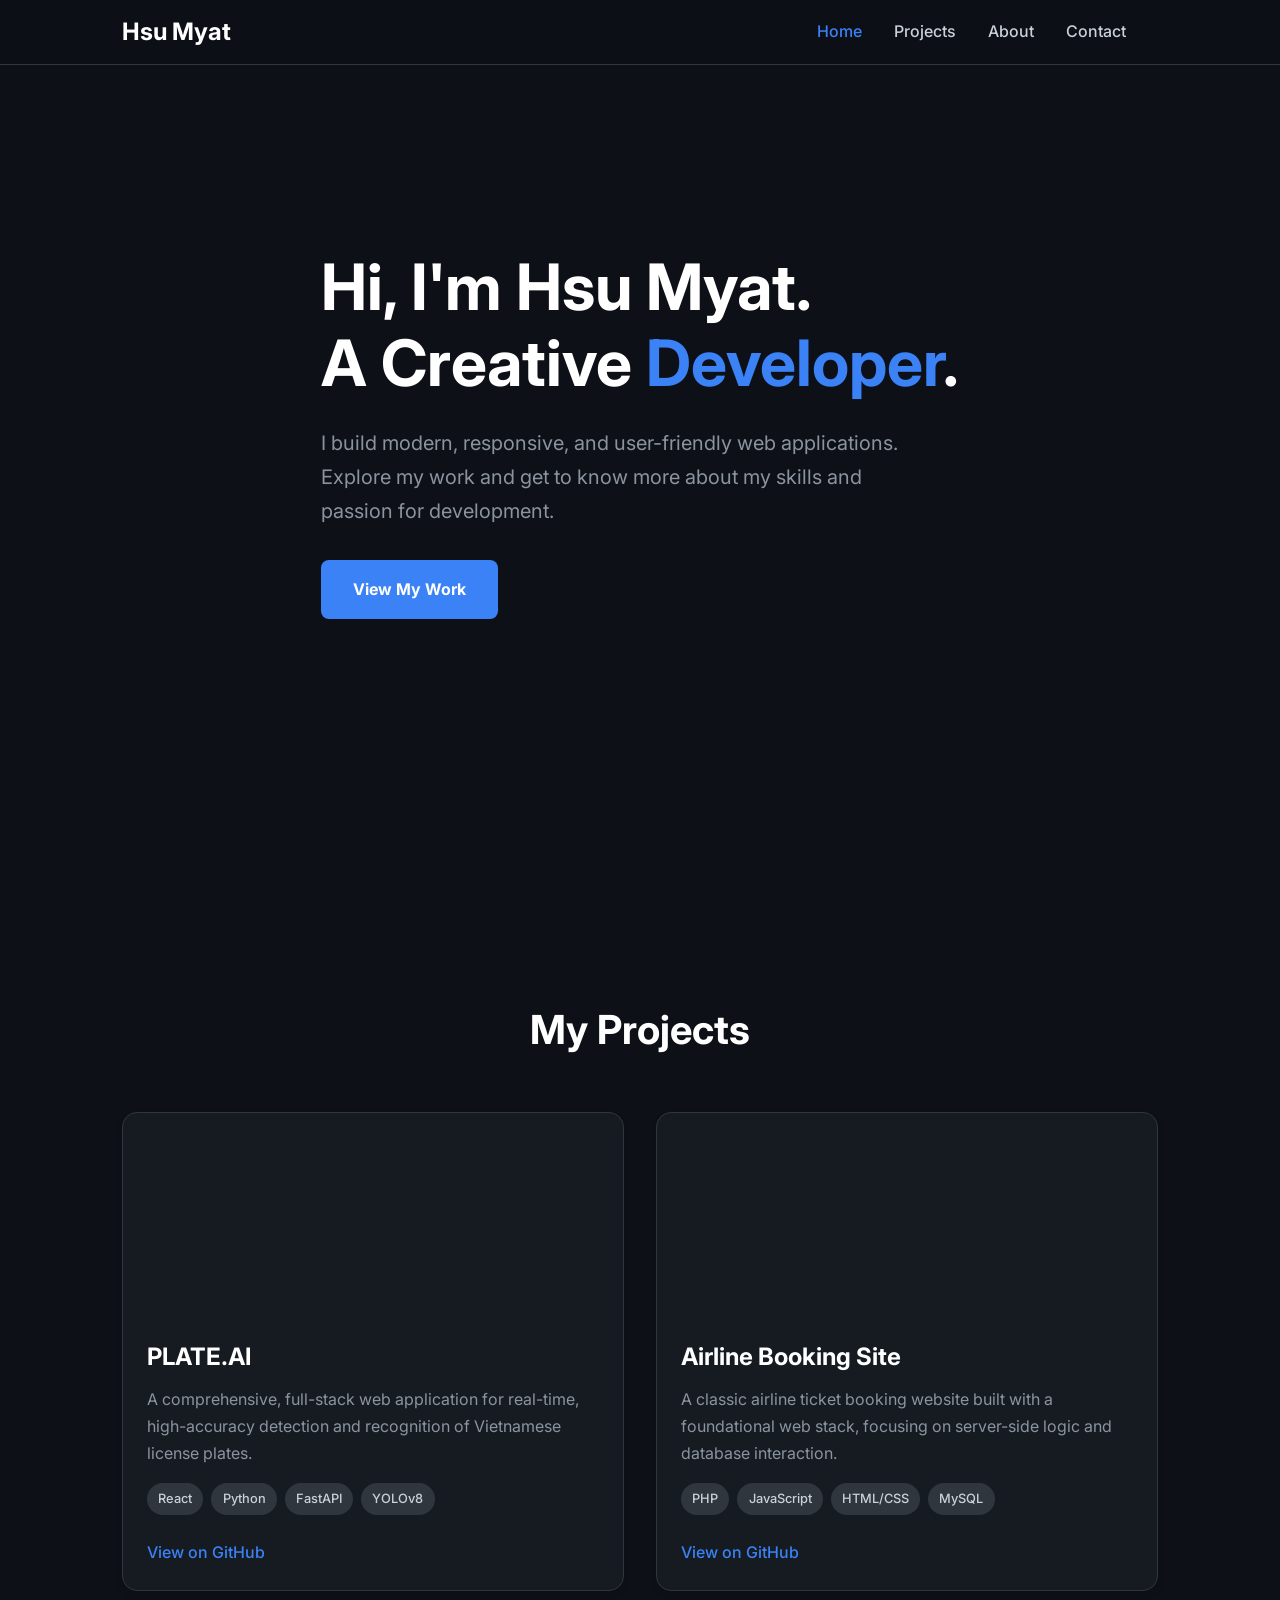
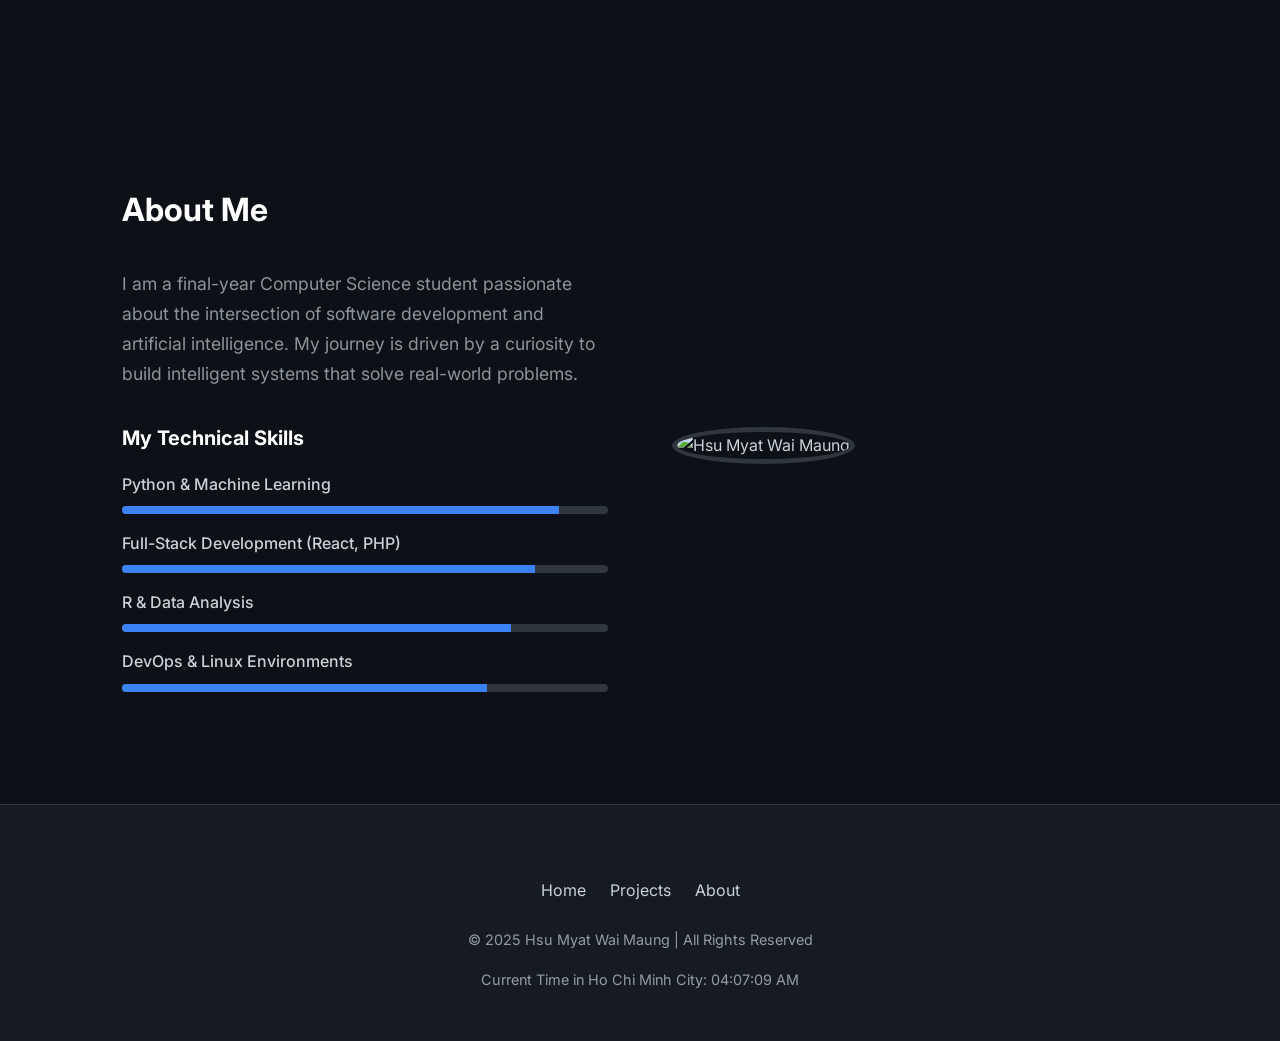
==== index.html @ 8d6c7de5 "Add files via upload" ====
<!DOCTYPE html>
<html lang="en">
<head>
    <meta charset="UTF-8">
    <meta name="viewport" content="width=device-width, initial-scale=1.0">
    <title>Hsu Myat Wai Maung | Modern Portfolio 2025</title>
    <link rel="preconnect" href="https://fonts.googleapis.com">
    <link rel="preconnect" href="https://fonts.gstatic.com" crossorigin>
    <link href="https://fonts.googleapis.com/css2?family=Inter:wght@400;500;700&display=swap" rel="stylesheet">
    
    <script type="module" src="https://unpkg.com/@dotlottie/player-component@2.7.12/dist/dotlottie-player.mjs"></script>
    <script type="module" src="https://unpkg.com/ionicons@7.1.0/dist/ionicons/ionicons.esm.js"></script>
    <script nomodule src="https://unpkg.com/ionicons@7.1.0/dist/ionicons/ionicons.js"></script>

    <style>
        :root {
            --header-height: 4rem;
            --primary-color-dark: #3b82f6;
            --primary-color-light: #2563eb;
            --white-color: #ffffff;
            --black-color: #000000;
        }

        /* Base & Theme Variables */
        html {
            --bg-color: #0d1117;
            --text-color: #c9d1d9;
            --secondary-text-color: #8b949e;
            --title-color: var(--white-color);
            --primary-color: var(--primary-color-dark);
            --card-bg-color: #161b22;
            --border-color: #30363d;
            --header-bg: rgba(13, 17, 23, 0.7);
        }

        html[data-theme='light'] {
            --bg-color: #f6f8fa;
            --text-color: #48515a;
            --secondary-text-color: #6e7781;
            --title-color: #24292f;
            --primary-color: var(--primary-color-light);
            --card-bg-color: var(--white-color);
            --border-color: #d0d7de;
            --header-bg: rgba(246, 248, 250, 0.7);
        }

        *, *::before, *::after {
            box-sizing: border-box;
            margin: 0;
            padding: 0;
        }

        html {
            scroll-behavior: smooth;
        }

        body {
            font-family: 'Inter', sans-serif;
            background-color: var(--bg-color);
            color: var(--text-color);
            line-height: 1.7;
            -webkit-font-smoothing: antialiased;
            -moz-osx-font-smoothing: grayscale;
            transition: background-color 0.3s ease, color 0.3s ease;
        }

        .container {
            max-width: 1100px;
            margin-left: auto;
            margin-right: auto;
            padding: 0 2rem;
        }

        /* Header - Glassmorphism */
        .main-header {
            position: fixed;
            top: 0;
            left: 0;
            width: 100%;
            z-index: 1000;
            background-color: var(--header-bg);
            backdrop-filter: blur(10px);
            -webkit-backdrop-filter: blur(10px);
            border-bottom: 1px solid var(--border-color);
            transition: background-color 0.3s ease, border-color 0.3s ease;
        }
        
        .main-nav { display: flex; justify-content: space-between; align-items: center; height: var(--header-height); }
        .nav-logo { font-weight: 700; font-size: 1.5rem; color: var(--title-color); text-decoration: none; }
        .nav-menu { display: flex; align-items: center; gap: 2rem; }
        .nav-links { display: flex; list-style: none; gap: 2rem; }
        .nav-links a { color: var(--text-color); text-decoration: none; font-weight: 500; transition: color 0.3s ease; }
        .nav-links a:hover, .nav-links a.active-link { color: var(--primary-color); }
        .theme-switch { display: flex; align-items: center; cursor: pointer; }
        .theme-switch ion-icon { font-size: 1.5rem; color: var(--text-color); }

        /* Hero Section - Lottie Background */
        #hero {
            position: relative;
            display: flex;
            align-items: center;
            min-height: 100vh;
            padding-top: var(--header-height);
            overflow: hidden;
        }

        .hero-lottie-bg {
            position: absolute;
            top: 50%;
            left: 50%;
            width: 120%;
            height: 120%;
            min-width: 1200px;
            min-height: 1200px;
            transform: translate(-50%, -50%);
            z-index: -1;
            opacity: 0.15;
        }

        .hero-content { text-align: left; }
        .hero-content h1 { font-size: 4rem; font-weight: 700; color: var(--title-color); line-height: 1.2; margin-bottom: 1.5rem; }
        .hero-content h1 span { color: var(--primary-color); }
        .hero-content p { font-size: 1.25rem; max-width: 600px; margin-bottom: 2rem; color: var(--secondary-text-color); }
        .hero-button { display: inline-block; background-color: var(--primary-color); color: var(--white-color); padding: 1rem 2rem; border-radius: 8px; text-decoration: none; font-weight: 700; font-size: 1rem; transition: transform 0.3s ease, box-shadow 0.3s ease; }
        .hero-button:hover { transform: translateY(-3px); box-shadow: 0 10px 20px rgba(59, 130, 246, 0.25); }

        /* General Section Styling */
        section { padding: 6rem 0; }
        .section-title { text-align: center; font-size: 2.5rem; margin-bottom: 3rem; color: var(--title-color); }

        /* Modern Project Cards */
        .projects-grid { display: grid; grid-template-columns: repeat(auto-fit, minmax(320px, 1fr)); gap: 2rem; }
        .project-card { background: var(--card-bg-color); border: 1px solid var(--border-color); box-shadow: 0 4px 6px rgba(0,0,0,0.1); border-radius: 15px; overflow: hidden; transition: all 0.4s ease; display: flex; flex-direction: column; }
        .project-card:hover { transform: translateY(-10px); box-shadow: 0 15px 30px rgba(0,0,0,0.1); }
        .project-image { height: 200px; background-size: cover; background-position: center; transition: transform 0.4s ease; }
        .project-card:hover .project-image { transform: scale(1.05); }
        .project-content { padding: 1.5rem; flex-grow: 1; display: flex; flex-direction: column; }
        .project-title { color: var(--title-color); font-size: 1.5rem; margin-bottom: 0.5rem; }
        .project-description { color: var(--secondary-text-color); margin-bottom: 1rem; flex-grow: 1; }
        .project-tags { display: flex; flex-wrap: wrap; gap: 0.5rem; margin-bottom: 1.5rem; }
        .project-tags span { background: var(--border-color); padding: 0.3rem 0.7rem; border-radius: 99px; font-size: 0.8rem; font-weight: 500; }
        .project-link { color: var(--primary-color); text-decoration: none; font-weight: 500; align-self: flex-start; display: flex; align-items: center; gap: 0.5rem; }
        .project-link ion-icon { transition: transform 0.3s ease; }
        .project-link:hover ion-icon { transform: translateX(5px); }
        
        /* Modern "About Me" Section */
        #about .container {
            display: grid;
            grid-template-columns: 1fr 1fr;
            align-items: center;
            gap: 4rem;
        }
        .about-image-wrapper { position: relative; }
        .about-image { width: 300px; height: 300px; border-radius: 50%; object-fit: cover; border: 5px solid var(--border-color); }
        .about-content h2 { font-size: 2rem; color: var(--title-color); margin-bottom: 1rem; }
        .about-content .about-intro { font-size: 1.1rem; color: var(--secondary-text-color); margin-bottom: 2rem; }
        
        .skills-title { font-size: 1.25rem; color: var(--title-color); margin-bottom: 1rem; }
        .skills-list { list-style: none; padding: 0; }
        .skill-item { margin-bottom: 1rem; }
        .skill-name { display: block; margin-bottom: 0.5rem; font-weight: 500; }
        .skill-bar { height: 8px; background-color: var(--border-color); border-radius: 4px; overflow: hidden; }
        .skill-level { height: 100%; background-color: var(--primary-color); width: 0; transition: width 1s ease-in-out; }

        /* Footer */
        .footer { background-color: var(--card-bg-color); padding: 3rem 0; text-align: center; border-top: 1px solid var(--border-color); transition: background-color 0.3s ease, border-color 0.3s ease; }
        .social-icons { display: flex; justify-content: center; gap: 1.5rem; margin-bottom: 1.5rem; list-style: none; }
        .social-icons a { color: var(--text-color); font-size: 1.8rem; transition: color 0.3s ease, transform 0.3s ease; }
        .social-icons a:hover { color: var(--primary-color); transform: translateY(-3px); }
        .footer-menu { display: flex; justify-content: center; gap: 1.5rem; margin-bottom: 1.5rem; list-style: none; }
        .footer-menu a { color: var(--text-color); text-decoration: none; transition: color 0.3s ease; }
        .footer-menu a:hover { color: var(--primary-color); }
        .footer p, #time-container { font-size: 0.9rem; opacity: 0.7; }
        #time-container { margin-top: 1rem; }

        /* Responsive Design */
        @media (max-width: 992px) {
            #about .container { grid-template-columns: 1fr; }
            .about-image-wrapper { display: flex; justify-content: center; margin-bottom: 2rem; }
        }
        @media (max-width: 768px) {
            .nav-links { display: none; }
            .hero-content h1 { font-size: 3rem; }
        }

    </style>
</head>
<body>
    <header class="main-header">
        <nav class="container main-nav">
            <a href="#" class="nav-logo">Hsu Myat</a>
            <div class="nav-menu">
                <ul class="nav-links">
                    <li><a href="#hero" class="nav-link active-link">Home</a></li>
                    <li><a href="#projects" class="nav-link">Projects</a></li>
                    <li><a href="#about" class="nav-link">About</a></li>
                    <li><a href="#contact" class="nav-link">Contact</a></li>
                </ul>
                <div class="theme-switch" id="theme-toggle">
                    <ion-icon name="moon-outline" id="theme-icon"></ion-icon>
                </div>
            </div>
        </nav>
    </header>

    <main>
        <section id="hero">
            <div class="hero-lottie-bg">
                <dotlottie-player src="https://lottie.host/5ea21608-5e63-4b4c-aba8-cadd105a6250/21GA8DNFnB.lottie" background="transparent" speed="1" loop autoplay></dotlottie-player>
            </div>
            <div class="container hero-content">
                <h1>Hi, I'm Hsu Myat. <br>A Creative <span>Developer</span>.</h1>
                <p>I build modern, responsive, and user-friendly web applications. Explore my work and get to know more about my skills and passion for development.</p>
                <a href="#projects" class="hero-button">View My Work</a>
            </div>
        </section>

        <section id="projects">
            <div class="container">
                <h2 class="section-title">My Projects</h2>
                <div class="projects-grid" id="projects-container">
                     <div class="project-card">
                           <div class="project-image" style="background-image: url('https://github.com/Htet-2aung/PLATE.AI/blob/main/assets/Captura%20de%20pantalla%202025-06-09%20181711.png?raw=true');"></div>
                           <div class="project-content">
                                 <h3 class="project-title">PLATE.AI</h3>
                                 <p class="project-description">A comprehensive, full-stack web application for real-time, high-accuracy detection and recognition of Vietnamese license plates.</p>
                                 <div class="project-tags">
                                     <span>React</span>
                                     <span>Python</span>
                                     <span>FastAPI</span>
                                     <span>YOLOv8</span>
                                 </div>
                                 <a href="https://github.com/Htet-2aung/PLATE.AI" target="_blank" class="project-link">View on GitHub <ion-icon name="arrow-forward-outline"></ion-icon></a>
                           </div>
                     </div>
                     <div class="project-card">
                           <div class="project-image" style="background-image: url('https://images.unsplash.com/photo-1555949963-ff9fe0c870eb?q=80&w=2070&auto=format&fit=crop');"></div>
                           <div class="project-content">
                                 <h3 class="project-title">Airline Booking Site</h3>
                                 <p class="project-description">A classic airline ticket booking website built with a foundational web stack, focusing on server-side logic and database interaction.</p>
                                 <div class="project-tags">
                                     <span>PHP</span>
                                     <span>JavaScript</span>
                                     <span>HTML/CSS</span>
                                     <span>MySQL</span>
                                 </div>
                                 <a href="https://github.com/Htet-2aung/Airline-Ticket-Booking-Website" target="_blank" class="project-link">View on GitHub <ion-icon name="arrow-forward-outline"></ion-icon></a>
                           </div>
                     </div>
                </div>
            </div>
        </section>

        <section id="about">
            <div class="container">
                <div class="about-content">
                    <h2 class="section-title" style="text-align: left; margin-bottom: 2rem;">About Me</h2>
                    <p class="about-intro">I am a final-year Computer Science student passionate about the intersection of software development and artificial intelligence. My journey is driven by a curiosity to build intelligent systems that solve real-world problems.</p>
                    <div class="skills-section">
                        <h3 class="skills-title">My Technical Skills</h3>
                        <ul class="skills-list">
                            <li class="skill-item">
                                <span class="skill-name">Python & Machine Learning</span>
                                <div class="skill-bar"><div class="skill-level" data-level="90%"></div></div>
                            </li>
                            <li class="skill-item">
                                <span class="skill-name">Full-Stack Development (React, PHP)</span>
                                <div class="skill-bar"><div class="skill-level" data-level="85%"></div></div>
                            </li>
                            <li class="skill-item">
                                <span class="skill-name">R & Data Analysis</span>
                                <div class="skill-bar"><div class="skill-level" data-level="80%"></div></div>
                            </li>
                             <li class="skill-item">
                                <span class="skill-name">DevOps & Linux Environments</span>
                                <div class="skill-bar"><div class="skill-level" data-level="75%"></div></div>
                            </li>
                        </ul>
                    </div>
                </div>
                 <div class="about-image-wrapper">
                    <img src="https://avatars.githubusercontent.com/u/146718691?v=4" alt="Hsu Myat Wai Maung" class="about-image">
                </div>
            </div>
        </section>
    </main>
    
    <footer class="footer" id="contact">
        <div class="container">
             <ul class="social-icons">
                <li><a href="https://github.com/Htet-2aung" target="_blank" rel="noopener noreferrer"><ion-icon name="logo-github"></ion-icon></a></li>
                <li><a href="#" target="_blank" rel="noopener noreferrer"><ion-icon name="logo-twitter"></ion-icon></a></li>
                <li><a href="mailto:kienbrowns1129@gmail.com"><ion-icon name="mail-outline"></ion-icon></a></li>
            </ul>
             <ul class="footer-menu">
                <li><a href="#hero">Home</a></li>
                <li><a href="#projects">Projects</a></li>
                <li><a href="#about">About</a></li>
            </ul>
            <p>&copy; 2025 Hsu Myat Wai Maung | All Rights Reserved</p>
            <div id="time-container">
                Current Time in Ho Chi Minh City: <span id="time"></span>
            </div>
        </div>
    </footer>

    <script>
        // --- THEME SWITCHER ---
        const themeToggle = document.getElementById('theme-toggle');
        const themeIcon = document.getElementById('theme-icon');
        const htmlEl = document.documentElement;

        function setTheme(theme) {
            htmlEl.setAttribute('data-theme', theme);
            themeIcon.setAttribute('name', theme === 'light' ? 'sunny-outline' : 'moon-outline');
            localStorage.setItem('theme', theme);
        }

        const savedTheme = localStorage.getItem('theme') || 'dark';
        setTheme(savedTheme);

        themeToggle.addEventListener('click', () => {
            const currentTheme = htmlEl.getAttribute('data-theme');
            setTheme(currentTheme === 'light' ? 'dark' : 'light');
        });

        // --- SKILL BAR ANIMATION ---
        const skillsSection = document.querySelector('.skills-section');
        const skillLevels = document.querySelectorAll('.skill-level');

        const observer = new IntersectionObserver((entries) => {
            entries.forEach(entry => {
                if (entry.isIntersecting) {
                    skillLevels.forEach(skill => {
                        skill.style.width = skill.getAttribute('data-level');
                    });
                    observer.unobserve(skillsSection);
                }
            });
        }, { threshold: 0.5 });
        
        if (skillsSection) {
            observer.observe(skillsSection);
        }

        // --- ACTIVE LINK SCROLLING ---
        const sections = document.querySelectorAll('section[id]');
        const navLinks = document.querySelectorAll('.nav-links a');

        function scrollActive() {
            const scrollY = window.pageYOffset;
            sections.forEach(current => {
                const sectionTop = current.offsetTop - 50;
                const sectionId = current.getAttribute('id');
                const navLink = document.querySelector('.nav-links a[href*=' + sectionId + ']');
                
                if (scrollY > sectionTop && scrollY <= sectionTop + current.offsetHeight) {
                    navLinks.forEach(link => link.classList.remove('active-link'));
                    if (navLink) navLink.classList.add('active-link');
                }
            });
        }
        window.addEventListener('scroll', scrollActive);

        // --- UPDATE TIME ---
        function updateTime() {
            const now = new Date();
            const timeString = now.toLocaleTimeString('en-US', { timeZone: 'Asia/Ho_Chi_Minh', hour: '2-digit', minute:'2-digit', second:'2-digit' });
            document.getElementById('time').textContent = timeString;
        }
        updateTime();
        setInterval(updateTime, 1000);

    </script>
</body>
</html>
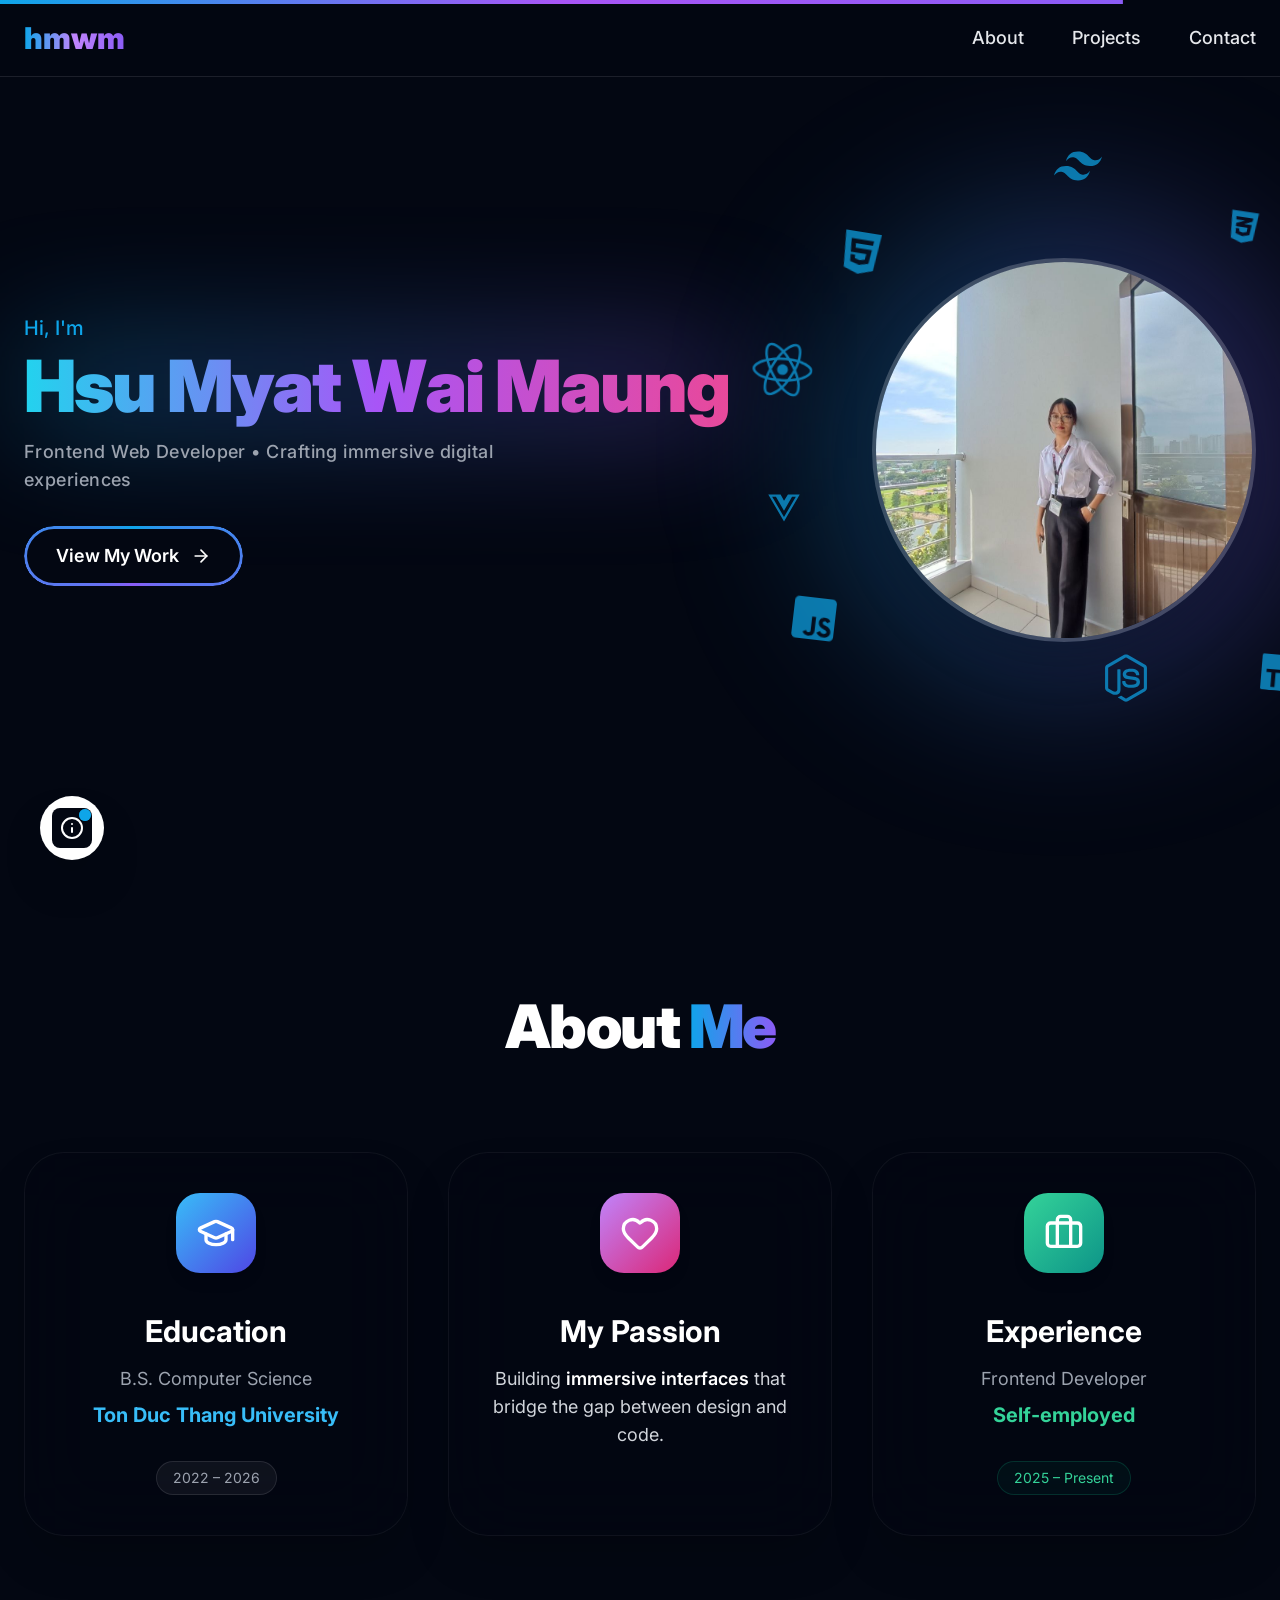
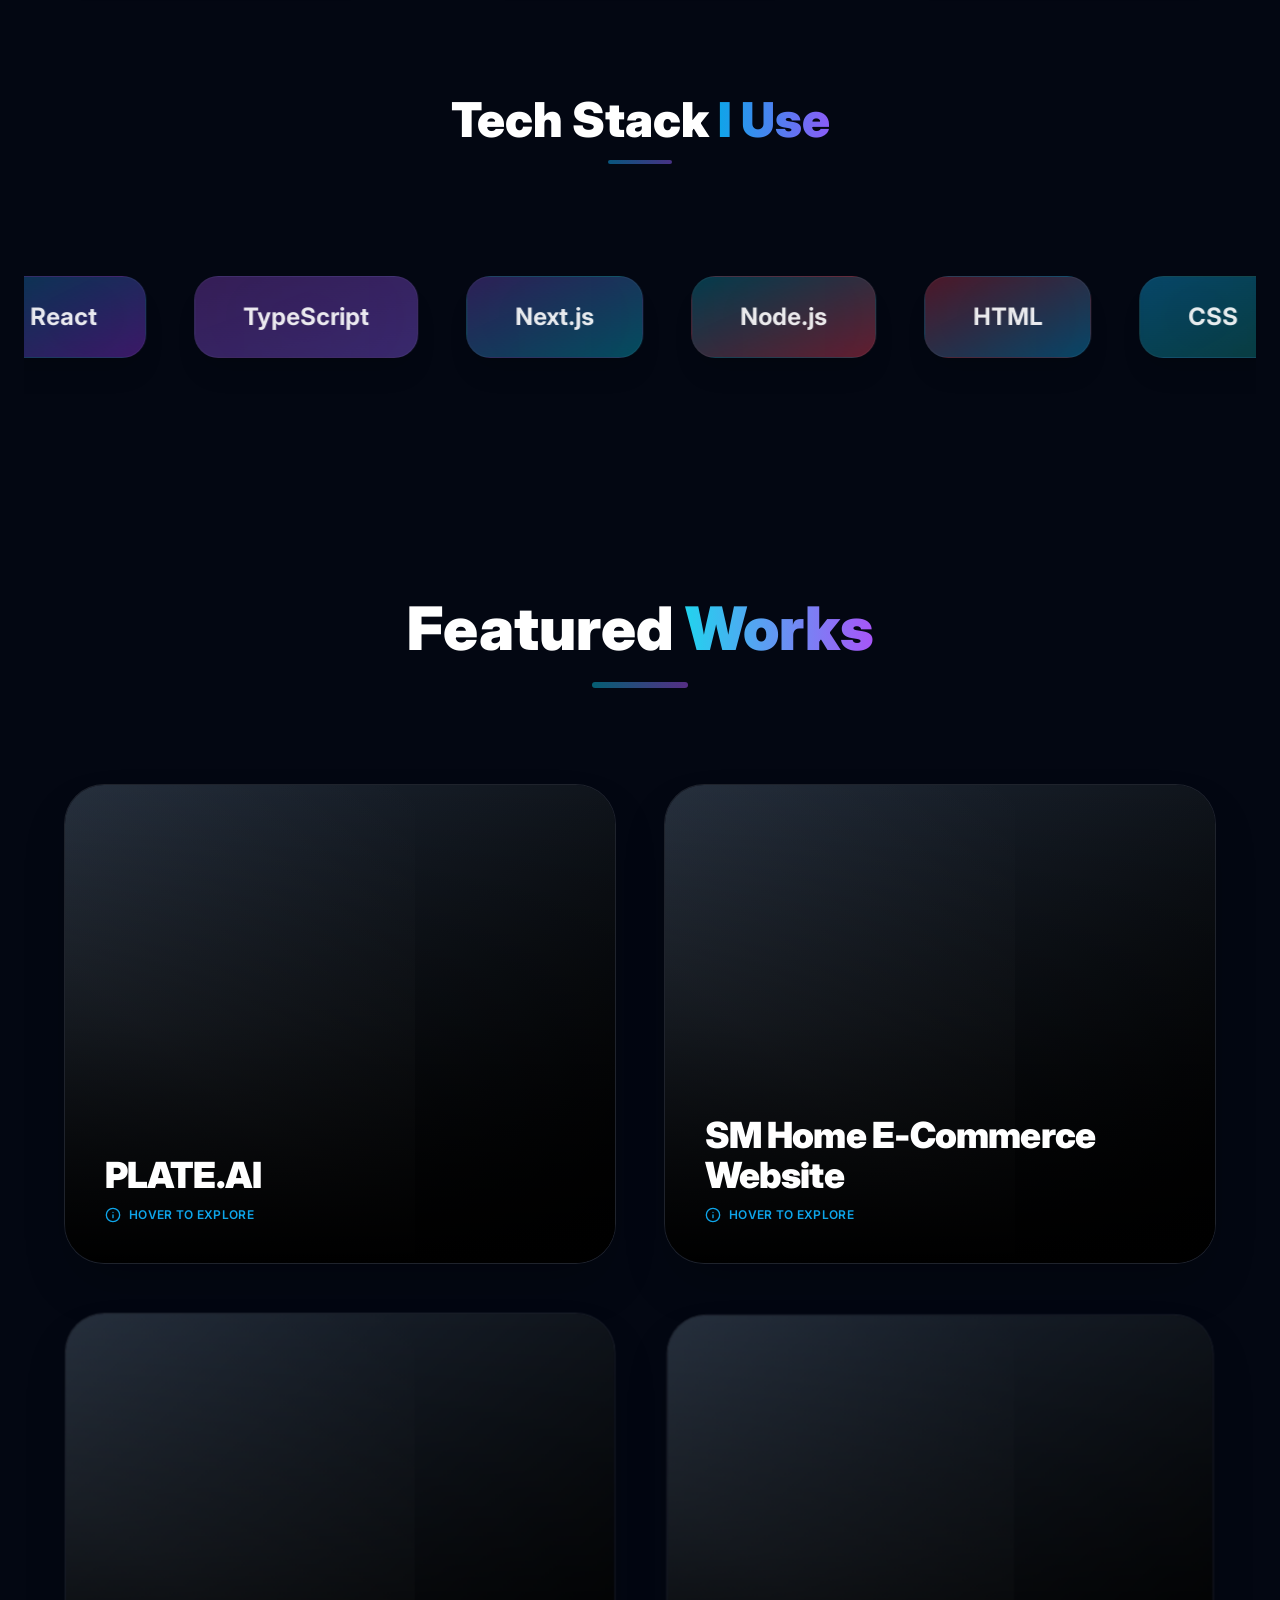
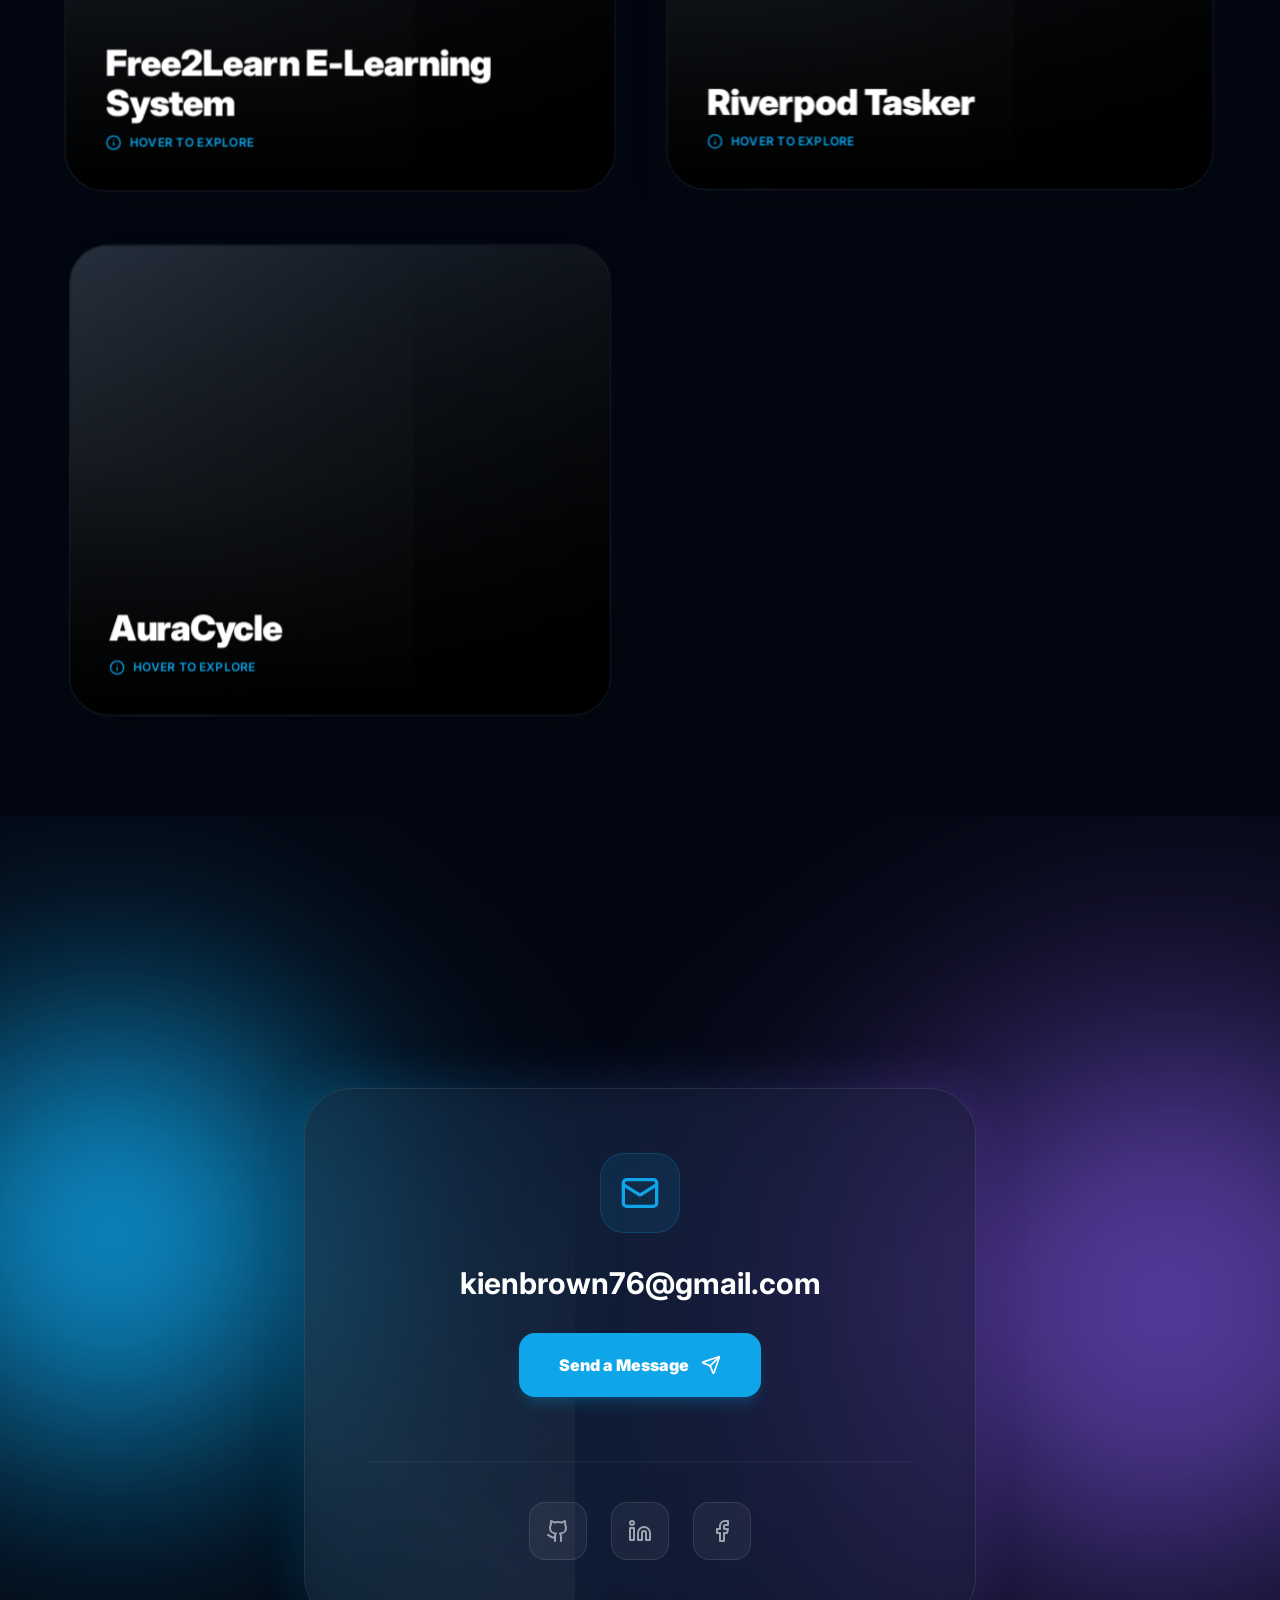
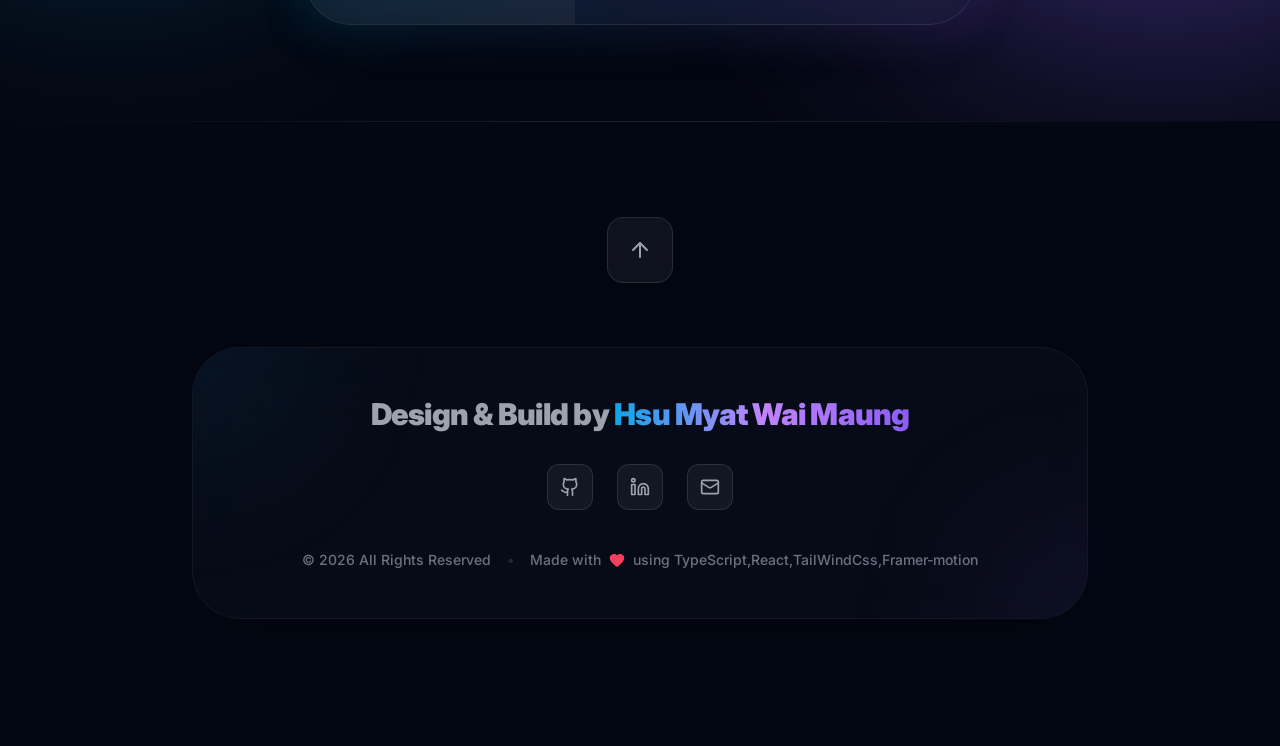
==== commit cd1c3af4: "Updates" ====
--- a/index.html
+++ b/index.html
@@ -1,376 +1,17 @@
-<!DOCTYPE html>
+<!doctype html>
 <html lang="en">
-<head>
-    <meta charset="UTF-8">
-    <meta name="viewport" content="width=device-width, initial-scale=1.0">
-    <title>Hsu Myat Wai Maung | Modern Portfolio 2025</title>
+  <head>
+    <meta charset="UTF-8" />
     <link rel="preconnect" href="https://fonts.googleapis.com">
-    <link rel="preconnect" href="https://fonts.gstatic.com" crossorigin>
-    <link href="https://fonts.googleapis.com/css2?family=Inter:wght@400;500;700&display=swap" rel="stylesheet">
-    
-    <script type="module" src="https://unpkg.com/@dotlottie/player-component@2.7.12/dist/dotlottie-player.mjs"></script>
-    <script type="module" src="https://unpkg.com/ionicons@7.1.0/dist/ionicons/ionicons.esm.js"></script>
-    <script nomodule src="https://unpkg.com/ionicons@7.1.0/dist/ionicons/ionicons.js"></script>
-
-    <style>
-        :root {
-            --header-height: 4rem;
-            --primary-color-dark: #3b82f6;
-            --primary-color-light: #2563eb;
-            --white-color: #ffffff;
-            --black-color: #000000;
-        }
-
-        /* Base & Theme Variables */
-        html {
-            --bg-color: #0d1117;
-            --text-color: #c9d1d9;
-            --secondary-text-color: #8b949e;
-            --title-color: var(--white-color);
-            --primary-color: var(--primary-color-dark);
-            --card-bg-color: #161b22;
-            --border-color: #30363d;
-            --header-bg: rgba(13, 17, 23, 0.7);
-        }
-
-        html[data-theme='light'] {
-            --bg-color: #f6f8fa;
-            --text-color: #48515a;
-            --secondary-text-color: #6e7781;
-            --title-color: #24292f;
-            --primary-color: var(--primary-color-light);
-            --card-bg-color: var(--white-color);
-            --border-color: #d0d7de;
-            --header-bg: rgba(246, 248, 250, 0.7);
-        }
-
-        *, *::before, *::after {
-            box-sizing: border-box;
-            margin: 0;
-            padding: 0;
-        }
-
-        html {
-            scroll-behavior: smooth;
-        }
-
-        body {
-            font-family: 'Inter', sans-serif;
-            background-color: var(--bg-color);
-            color: var(--text-color);
-            line-height: 1.7;
-            -webkit-font-smoothing: antialiased;
-            -moz-osx-font-smoothing: grayscale;
-            transition: background-color 0.3s ease, color 0.3s ease;
-        }
-
-        .container {
-            max-width: 1100px;
-            margin-left: auto;
-            margin-right: auto;
-            padding: 0 2rem;
-        }
-
-        /* Header - Glassmorphism */
-        .main-header {
-            position: fixed;
-            top: 0;
-            left: 0;
-            width: 100%;
-            z-index: 1000;
-            background-color: var(--header-bg);
-            backdrop-filter: blur(10px);
-            -webkit-backdrop-filter: blur(10px);
-            border-bottom: 1px solid var(--border-color);
-            transition: background-color 0.3s ease, border-color 0.3s ease;
-        }
-        
-        .main-nav { display: flex; justify-content: space-between; align-items: center; height: var(--header-height); }
-        .nav-logo { font-weight: 700; font-size: 1.5rem; color: var(--title-color); text-decoration: none; }
-        .nav-menu { display: flex; align-items: center; gap: 2rem; }
-        .nav-links { display: flex; list-style: none; gap: 2rem; }
-        .nav-links a { color: var(--text-color); text-decoration: none; font-weight: 500; transition: color 0.3s ease; }
-        .nav-links a:hover, .nav-links a.active-link { color: var(--primary-color); }
-        .theme-switch { display: flex; align-items: center; cursor: pointer; }
-        .theme-switch ion-icon { font-size: 1.5rem; color: var(--text-color); }
-
-        /* Hero Section - Lottie Background */
-        #hero {
-            position: relative;
-            display: flex;
-            align-items: center;
-            min-height: 100vh;
-            padding-top: var(--header-height);
-            overflow: hidden;
-        }
-
-        .hero-lottie-bg {
-            position: absolute;
-            top: 50%;
-            left: 50%;
-            width: 120%;
-            height: 120%;
-            min-width: 1200px;
-            min-height: 1200px;
-            transform: translate(-50%, -50%);
-            z-index: -1;
-            opacity: 0.15;
-        }
-
-        .hero-content { text-align: left; }
-        .hero-content h1 { font-size: 4rem; font-weight: 700; color: var(--title-color); line-height: 1.2; margin-bottom: 1.5rem; }
-        .hero-content h1 span { color: var(--primary-color); }
-        .hero-content p { font-size: 1.25rem; max-width: 600px; margin-bottom: 2rem; color: var(--secondary-text-color); }
-        .hero-button { display: inline-block; background-color: var(--primary-color); color: var(--white-color); padding: 1rem 2rem; border-radius: 8px; text-decoration: none; font-weight: 700; font-size: 1rem; transition: transform 0.3s ease, box-shadow 0.3s ease; }
-        .hero-button:hover { transform: translateY(-3px); box-shadow: 0 10px 20px rgba(59, 130, 246, 0.25); }
-
-        /* General Section Styling */
-        section { padding: 6rem 0; }
-        .section-title { text-align: center; font-size: 2.5rem; margin-bottom: 3rem; color: var(--title-color); }
-
-        /* Modern Project Cards */
-        .projects-grid { display: grid; grid-template-columns: repeat(auto-fit, minmax(320px, 1fr)); gap: 2rem; }
-        .project-card { background: var(--card-bg-color); border: 1px solid var(--border-color); box-shadow: 0 4px 6px rgba(0,0,0,0.1); border-radius: 15px; overflow: hidden; transition: all 0.4s ease; display: flex; flex-direction: column; }
-        .project-card:hover { transform: translateY(-10px); box-shadow: 0 15px 30px rgba(0,0,0,0.1); }
-        .project-image { height: 200px; background-size: cover; background-position: center; transition: transform 0.4s ease; }
-        .project-card:hover .project-image { transform: scale(1.05); }
-        .project-content { padding: 1.5rem; flex-grow: 1; display: flex; flex-direction: column; }
-        .project-title { color: var(--title-color); font-size: 1.5rem; margin-bottom: 0.5rem; }
-        .project-description { color: var(--secondary-text-color); margin-bottom: 1rem; flex-grow: 1; }
-        .project-tags { display: flex; flex-wrap: wrap; gap: 0.5rem; margin-bottom: 1.5rem; }
-        .project-tags span { background: var(--border-color); padding: 0.3rem 0.7rem; border-radius: 99px; font-size: 0.8rem; font-weight: 500; }
-        .project-link { color: var(--primary-color); text-decoration: none; font-weight: 500; align-self: flex-start; display: flex; align-items: center; gap: 0.5rem; }
-        .project-link ion-icon { transition: transform 0.3s ease; }
-        .project-link:hover ion-icon { transform: translateX(5px); }
-        
-        /* Modern "About Me" Section */
-        #about .container {
-            display: grid;
-            grid-template-columns: 1fr 1fr;
-            align-items: center;
-            gap: 4rem;
-        }
-        .about-image-wrapper { position: relative; }
-        .about-image { width: 300px; height: 300px; border-radius: 50%; object-fit: cover; border: 5px solid var(--border-color); }
-        .about-content h2 { font-size: 2rem; color: var(--title-color); margin-bottom: 1rem; }
-        .about-content .about-intro { font-size: 1.1rem; color: var(--secondary-text-color); margin-bottom: 2rem; }
-        
-        .skills-title { font-size: 1.25rem; color: var(--title-color); margin-bottom: 1rem; }
-        .skills-list { list-style: none; padding: 0; }
-        .skill-item { margin-bottom: 1rem; }
-        .skill-name { display: block; margin-bottom: 0.5rem; font-weight: 500; }
-        .skill-bar { height: 8px; background-color: var(--border-color); border-radius: 4px; overflow: hidden; }
-        .skill-level { height: 100%; background-color: var(--primary-color); width: 0; transition: width 1s ease-in-out; }
-
-        /* Footer */
-        .footer { background-color: var(--card-bg-color); padding: 3rem 0; text-align: center; border-top: 1px solid var(--border-color); transition: background-color 0.3s ease, border-color 0.3s ease; }
-        .social-icons { display: flex; justify-content: center; gap: 1.5rem; margin-bottom: 1.5rem; list-style: none; }
-        .social-icons a { color: var(--text-color); font-size: 1.8rem; transition: color 0.3s ease, transform 0.3s ease; }
-        .social-icons a:hover { color: var(--primary-color); transform: translateY(-3px); }
-        .footer-menu { display: flex; justify-content: center; gap: 1.5rem; margin-bottom: 1.5rem; list-style: none; }
-        .footer-menu a { color: var(--text-color); text-decoration: none; transition: color 0.3s ease; }
-        .footer-menu a:hover { color: var(--primary-color); }
-        .footer p, #time-container { font-size: 0.9rem; opacity: 0.7; }
-        #time-container { margin-top: 1rem; }
-
-        /* Responsive Design */
-        @media (max-width: 992px) {
-            #about .container { grid-template-columns: 1fr; }
-            .about-image-wrapper { display: flex; justify-content: center; margin-bottom: 2rem; }
-        }
-        @media (max-width: 768px) {
-            .nav-links { display: none; }
-            .hero-content h1 { font-size: 3rem; }
-        }
-
-    </style>
-</head>
-<body>
-    <header class="main-header">
-        <nav class="container main-nav">
-            <a href="#" class="nav-logo">Hsu Myat</a>
-            <div class="nav-menu">
-                <ul class="nav-links">
-                    <li><a href="#hero" class="nav-link active-link">Home</a></li>
-                    <li><a href="#projects" class="nav-link">Projects</a></li>
-                    <li><a href="#about" class="nav-link">About</a></li>
-                    <li><a href="#contact" class="nav-link">Contact</a></li>
-                </ul>
-                <div class="theme-switch" id="theme-toggle">
-                    <ion-icon name="moon-outline" id="theme-icon"></ion-icon>
-                </div>
-            </div>
-        </nav>
-    </header>
-
-    <main>
-        <section id="hero">
-            <div class="hero-lottie-bg">
-                <dotlottie-player src="https://lottie.host/5ea21608-5e63-4b4c-aba8-cadd105a6250/21GA8DNFnB.lottie" background="transparent" speed="1" loop autoplay></dotlottie-player>
-            </div>
-            <div class="container hero-content">
-                <h1>Hi, I'm Hsu Myat. <br>A Creative <span>Developer</span>.</h1>
-                <p>I build modern, responsive, and user-friendly web applications. Explore my work and get to know more about my skills and passion for development.</p>
-                <a href="#projects" class="hero-button">View My Work</a>
-            </div>
-        </section>
-
-        <section id="projects">
-            <div class="container">
-                <h2 class="section-title">My Projects</h2>
-                <div class="projects-grid" id="projects-container">
-                     <div class="project-card">
-                           <div class="project-image" style="background-image: url('https://github.com/Htet-2aung/PLATE.AI/blob/main/assets/Captura%20de%20pantalla%202025-06-09%20181711.png?raw=true');"></div>
-                           <div class="project-content">
-                                 <h3 class="project-title">PLATE.AI</h3>
-                                 <p class="project-description">A comprehensive, full-stack web application for real-time, high-accuracy detection and recognition of Vietnamese license plates.</p>
-                                 <div class="project-tags">
-                                     <span>React</span>
-                                     <span>Python</span>
-                                     <span>FastAPI</span>
-                                     <span>YOLOv8</span>
-                                 </div>
-                                 <a href="https://github.com/Htet-2aung/PLATE.AI" target="_blank" class="project-link">View on GitHub <ion-icon name="arrow-forward-outline"></ion-icon></a>
-                           </div>
-                     </div>
-                     <div class="project-card">
-                           <div class="project-image" style="background-image: url('https://images.unsplash.com/photo-1555949963-ff9fe0c870eb?q=80&w=2070&auto=format&fit=crop');"></div>
-                           <div class="project-content">
-                                 <h3 class="project-title">Airline Booking Site</h3>
-                                 <p class="project-description">A classic airline ticket booking website built with a foundational web stack, focusing on server-side logic and database interaction.</p>
-                                 <div class="project-tags">
-                                     <span>PHP</span>
-                                     <span>JavaScript</span>
-                                     <span>HTML/CSS</span>
-                                     <span>MySQL</span>
-                                 </div>
-                                 <a href="https://github.com/Htet-2aung/Airline-Ticket-Booking-Website" target="_blank" class="project-link">View on GitHub <ion-icon name="arrow-forward-outline"></ion-icon></a>
-                           </div>
-                     </div>
-                </div>
-            </div>
-        </section>
-
-        <section id="about">
-            <div class="container">
-                <div class="about-content">
-                    <h2 class="section-title" style="text-align: left; margin-bottom: 2rem;">About Me</h2>
-                    <p class="about-intro">I am a final-year Computer Science student passionate about the intersection of software development and artificial intelligence. My journey is driven by a curiosity to build intelligent systems that solve real-world problems.</p>
-                    <div class="skills-section">
-                        <h3 class="skills-title">My Technical Skills</h3>
-                        <ul class="skills-list">
-                            <li class="skill-item">
-                                <span class="skill-name">Python & Machine Learning</span>
-                                <div class="skill-bar"><div class="skill-level" data-level="90%"></div></div>
-                            </li>
-                            <li class="skill-item">
-                                <span class="skill-name">Full-Stack Development (React, PHP)</span>
-                                <div class="skill-bar"><div class="skill-level" data-level="85%"></div></div>
-                            </li>
-                            <li class="skill-item">
-                                <span class="skill-name">R & Data Analysis</span>
-                                <div class="skill-bar"><div class="skill-level" data-level="80%"></div></div>
-                            </li>
-                             <li class="skill-item">
-                                <span class="skill-name">DevOps & Linux Environments</span>
-                                <div class="skill-bar"><div class="skill-level" data-level="75%"></div></div>
-                            </li>
-                        </ul>
-                    </div>
-                </div>
-                 <div class="about-image-wrapper">
-                    <img src="https://avatars.githubusercontent.com/u/146718691?v=4" alt="Hsu Myat Wai Maung" class="about-image">
-                </div>
-            </div>
-        </section>
-    </main>
-    
-    <footer class="footer" id="contact">
-        <div class="container">
-             <ul class="social-icons">
-                <li><a href="https://github.com/Htet-2aung" target="_blank" rel="noopener noreferrer"><ion-icon name="logo-github"></ion-icon></a></li>
-                <li><a href="#" target="_blank" rel="noopener noreferrer"><ion-icon name="logo-twitter"></ion-icon></a></li>
-                <li><a href="mailto:kienbrowns1129@gmail.com"><ion-icon name="mail-outline"></ion-icon></a></li>
-            </ul>
-             <ul class="footer-menu">
-                <li><a href="#hero">Home</a></li>
-                <li><a href="#projects">Projects</a></li>
-                <li><a href="#about">About</a></li>
-            </ul>
-            <p>&copy; 2025 Hsu Myat Wai Maung | All Rights Reserved</p>
-            <div id="time-container">
-                Current Time in Ho Chi Minh City: <span id="time"></span>
-            </div>
-        </div>
-    </footer>
-
-    <script>
-        // --- THEME SWITCHER ---
-        const themeToggle = document.getElementById('theme-toggle');
-        const themeIcon = document.getElementById('theme-icon');
-        const htmlEl = document.documentElement;
-
-        function setTheme(theme) {
-            htmlEl.setAttribute('data-theme', theme);
-            themeIcon.setAttribute('name', theme === 'light' ? 'sunny-outline' : 'moon-outline');
-            localStorage.setItem('theme', theme);
-        }
-
-        const savedTheme = localStorage.getItem('theme') || 'dark';
-        setTheme(savedTheme);
-
-        themeToggle.addEventListener('click', () => {
-            const currentTheme = htmlEl.getAttribute('data-theme');
-            setTheme(currentTheme === 'light' ? 'dark' : 'light');
-        });
-
-        // --- SKILL BAR ANIMATION ---
-        const skillsSection = document.querySelector('.skills-section');
-        const skillLevels = document.querySelectorAll('.skill-level');
-
-        const observer = new IntersectionObserver((entries) => {
-            entries.forEach(entry => {
-                if (entry.isIntersecting) {
-                    skillLevels.forEach(skill => {
-                        skill.style.width = skill.getAttribute('data-level');
-                    });
-                    observer.unobserve(skillsSection);
-                }
-            });
-        }, { threshold: 0.5 });
-        
-        if (skillsSection) {
-            observer.observe(skillsSection);
-        }
-
-        // --- ACTIVE LINK SCROLLING ---
-        const sections = document.querySelectorAll('section[id]');
-        const navLinks = document.querySelectorAll('.nav-links a');
-
-        function scrollActive() {
-            const scrollY = window.pageYOffset;
-            sections.forEach(current => {
-                const sectionTop = current.offsetTop - 50;
-                const sectionId = current.getAttribute('id');
-                const navLink = document.querySelector('.nav-links a[href*=' + sectionId + ']');
-                
-                if (scrollY > sectionTop && scrollY <= sectionTop + current.offsetHeight) {
-                    navLinks.forEach(link => link.classList.remove('active-link'));
-                    if (navLink) navLink.classList.add('active-link');
-                }
-            });
-        }
-        window.addEventListener('scroll', scrollActive);
-
-        // --- UPDATE TIME ---
-        function updateTime() {
-            const now = new Date();
-            const timeString = now.toLocaleTimeString('en-US', { timeZone: 'Asia/Ho_Chi_Minh', hour: '2-digit', minute:'2-digit', second:'2-digit' });
-            document.getElementById('time').textContent = timeString;
-        }
-        updateTime();
-        setInterval(updateTime, 1000);
-
-    </script>
-</body>
+<link rel="preconnect" href="https://fonts.gstatic.com" crossorigin>
+<link href="https://fonts.googleapis.com/css2?family=Inter:wght@300;400;500;600;700;800&display=swap" rel="stylesheet">
+    <link rel="icon" type="image/svg+xml" href="/vite.svg" />
+    <meta name="viewport" content="width=device-width, initial-scale=1.0" />
+    <title>my-portfolio</title>
+    <script type="module" crossorigin src="/assets/index-CuVWNCpw.js"></script>
+    <link rel="stylesheet" crossorigin href="/assets/index-j3a3injs.css">
+  </head>
+  <body>
+    <div id="root"></div>
+  </body>
 </html>
--- a/assets/index-j3a3injs.css
+++ b/assets/index-j3a3injs.css
@@ -0,0 +1 @@
+*,:before,:after,::backdrop{--tw-border-spacing-x:0;--tw-border-spacing-y:0;--tw-translate-x:0;--tw-translate-y:0;--tw-rotate:0;--tw-skew-x:0;--tw-skew-y:0;--tw-scale-x:1;--tw-scale-y:1;--tw-pan-x: ;--tw-pan-y: ;--tw-pinch-zoom: ;--tw-scroll-snap-strictness:proximity;--tw-gradient-from-position: ;--tw-gradient-via-position: ;--tw-gradient-to-position: ;--tw-ordinal: ;--tw-slashed-zero: ;--tw-numeric-figure: ;--tw-numeric-spacing: ;--tw-numeric-fraction: ;--tw-ring-inset: ;--tw-ring-offset-width:0px;--tw-ring-offset-color:#fff;--tw-ring-color:#3b82f680;--tw-ring-offset-shadow:0 0 #0000;--tw-ring-shadow:0 0 #0000;--tw-shadow:0 0 #0000;--tw-shadow-colored:0 0 #0000;--tw-blur: ;--tw-brightness: ;--tw-contrast: ;--tw-grayscale: ;--tw-hue-rotate: ;--tw-invert: ;--tw-saturate: ;--tw-sepia: ;--tw-drop-shadow: ;--tw-backdrop-blur: ;--tw-backdrop-brightness: ;--tw-backdrop-contrast: ;--tw-backdrop-grayscale: ;--tw-backdrop-hue-rotate: ;--tw-backdrop-invert: ;--tw-backdrop-opacity: ;--tw-backdrop-saturate: ;--tw-backdrop-sepia: ;--tw-contain-size: ;--tw-contain-layout: ;--tw-contain-paint: ;--tw-contain-style: }*,:before,:after{box-sizing:border-box;border:0 solid #e5e7eb}:before,:after{--tw-content:""}html,:host{-webkit-text-size-adjust:100%;tab-size:4;font-feature-settings:normal;font-variation-settings:normal;-webkit-tap-highlight-color:transparent;font-family:Inter,system-ui,sans-serif;line-height:1.5}body{line-height:inherit;margin:0}hr{height:0;color:inherit;border-top-width:1px}abbr:where([title]){-webkit-text-decoration:underline dotted;text-decoration:underline dotted}h1,h2,h3,h4,h5,h6{font-size:inherit;font-weight:inherit}a{color:inherit;-webkit-text-decoration:inherit;text-decoration:inherit}b,strong{font-weight:bolder}code,kbd,samp,pre{font-feature-settings:normal;font-variation-settings:normal;font-family:ui-monospace,SFMono-Regular,Menlo,Monaco,Consolas,Liberation Mono,Courier New,monospace;font-size:1em}small{font-size:80%}sub,sup{vertical-align:baseline;font-size:75%;line-height:0;position:relative}sub{bottom:-.25em}sup{top:-.5em}table{text-indent:0;border-color:inherit;border-collapse:collapse}button,input,optgroup,select,textarea{font-feature-settings:inherit;font-variation-settings:inherit;font-family:inherit;font-size:100%;font-weight:inherit;line-height:inherit;letter-spacing:inherit;color:inherit;margin:0;padding:0}button,select{text-transform:none}button,input:where([type=button]),input:where([type=reset]),input:where([type=submit]){-webkit-appearance:button;background-color:#0000;background-image:none}:-moz-focusring{outline:auto}:-moz-ui-invalid{box-shadow:none}progress{vertical-align:baseline}::-webkit-inner-spin-button{height:auto}::-webkit-outer-spin-button{height:auto}[type=search]{-webkit-appearance:textfield;outline-offset:-2px}::-webkit-search-decoration{-webkit-appearance:none}::-webkit-file-upload-button{-webkit-appearance:button;font:inherit}summary{display:list-item}blockquote,dl,dd,h1,h2,h3,h4,h5,h6,hr,figure,p,pre{margin:0}fieldset{margin:0;padding:0}legend{padding:0}ol,ul,menu{margin:0;padding:0;list-style:none}dialog{padding:0}textarea{resize:vertical}input::-moz-placeholder{opacity:1;color:#9ca3af}textarea::-moz-placeholder{opacity:1;color:#9ca3af}input::placeholder,textarea::placeholder{opacity:1;color:#9ca3af}button,[role=button]{cursor:pointer}:disabled{cursor:default}img,svg,video,canvas,audio,iframe,embed,object{vertical-align:middle;display:block}img,video{max-width:100%;height:auto}[hidden]:where(:not([hidden=until-found])){display:none}.\!container{width:100%!important}.container{width:100%}@media (min-width:640px){.\!container{max-width:640px!important}.container{max-width:640px}}@media (min-width:768px){.\!container{max-width:768px!important}.container{max-width:768px}}@media (min-width:1024px){.\!container{max-width:1024px!important}.container{max-width:1024px}}@media (min-width:1280px){.\!container{max-width:1280px!important}.container{max-width:1280px}}@media (min-width:1536px){.\!container{max-width:1536px!important}.container{max-width:1536px}}.\!container,.container{max-width:80rem;margin-left:auto;margin-right:auto;padding-left:1.5rem;padding-right:1.5rem}.section{padding-top:5rem;padding-bottom:5rem}.pointer-events-none{pointer-events:none}.visible{visibility:visible}.fixed{position:fixed}.absolute{position:absolute}.relative{position:relative}.-inset-1{inset:-.25rem}.-inset-2{inset:-.5rem}.inset-0{inset:0}.inset-\[3px\]{inset:3px}.-bottom-12{bottom:-3rem}.-bottom-2{bottom:-.5rem}.-bottom-20{bottom:-5rem}.-bottom-24{bottom:-6rem}.-left-12{left:-3rem}.-left-20{left:-5rem}.-left-24{left:-6rem}.-left-28{left:-7rem}.-left-8{left:-2rem}.-left-\[50\%\]{left:-50%}.-right-12{right:-3rem}.-right-20{right:-5rem}.-right-24{right:-6rem}.-top-12{top:-3rem}.-top-16{top:-4rem}.-top-24{top:-6rem}.bottom-0{bottom:0}.bottom-1\/4{bottom:25%}.bottom-10{bottom:2.5rem}.bottom-8{bottom:2rem}.bottom-\[-10\%\]{bottom:-10%}.left-0{left:0}.left-1\/2{left:50%}.left-10{left:2.5rem}.left-20{left:5rem}.left-8{left:2rem}.left-\[-10\%\]{left:-10%}.right-0{right:0}.right-1\/4{right:25%}.right-3{right:.75rem}.right-8{right:2rem}.right-\[-10\%\]{right:-10%}.top-0{top:0}.top-1\/2{top:50%}.top-1\/4{top:25%}.top-3{top:.75rem}.top-8{top:2rem}.top-\[-10\%\]{top:-10%}.-z-10{z-index:-10}.z-10{z-index:10}.z-20{z-index:20}.z-30{z-index:30}.z-40{z-index:40}.z-50{z-index:50}.z-\[100\]{z-index:100}.z-\[110\]{z-index:110}.z-\[60\]{z-index:60}.order-last{order:9999}.mx-auto{margin-left:auto;margin-right:auto}.mb-1{margin-bottom:.25rem}.mb-10{margin-bottom:2.5rem}.mb-12{margin-bottom:3rem}.mb-16{margin-bottom:4rem}.mb-2{margin-bottom:.5rem}.mb-20{margin-bottom:5rem}.mb-3{margin-bottom:.75rem}.mb-32{margin-bottom:8rem}.mb-4{margin-bottom:1rem}.mb-6{margin-bottom:1.5rem}.mb-8{margin-bottom:2rem}.mt-12{margin-top:3rem}.mt-16{margin-top:4rem}.mt-2{margin-top:.5rem}.mt-24{margin-top:6rem}.mt-4{margin-top:1rem}.mt-6{margin-top:1.5rem}.inline-block{display:inline-block}.flex{display:flex}.inline-flex{display:inline-flex}.grid{display:grid}.hidden{display:none}.h-1{height:.25rem}.h-1\.5{height:.375rem}.h-1\/2{height:50%}.h-16{height:4rem}.h-3{height:.75rem}.h-4{height:1rem}.h-48{height:12rem}.h-5{height:1.25rem}.h-56{height:14rem}.h-6{height:1.5rem}.h-64{height:16rem}.h-8{height:2rem}.h-\[200\%\]{height:200%}.h-\[40\%\]{height:40%}.h-\[420px\]{height:420px}.h-full{height:100%}.h-px{height:1px}.min-h-screen{min-height:100vh}.w-1\/2{width:50%}.w-16{width:4rem}.w-24{width:6rem}.w-3{width:.75rem}.w-4{width:1rem}.w-48{width:12rem}.w-5{width:1.25rem}.w-56{width:14rem}.w-6{width:1.5rem}.w-64{width:16rem}.w-8{width:2rem}.w-\[200\%\]{width:200%}.w-\[80\%\]{width:80%}.w-full{width:100%}.max-w-2xl{max-width:42rem}.max-w-4xl{max-width:56rem}.max-w-5xl{max-width:64rem}.max-w-6xl{max-width:72rem}.max-w-7xl{max-width:80rem}.max-w-xl{max-width:36rem}.flex-shrink-0{flex-shrink:0}.flex-grow{flex-grow:1}.origin-left{transform-origin:0}.-translate-x-1\/2{--tw-translate-x:-50%;transform:translate(var(--tw-translate-x),var(--tw-translate-y))rotate(var(--tw-rotate))skewX(var(--tw-skew-x))skewY(var(--tw-skew-y))scaleX(var(--tw-scale-x))scaleY(var(--tw-scale-y))}.-translate-y-1\/2{--tw-translate-y:-50%;transform:translate(var(--tw-translate-x),var(--tw-translate-y))rotate(var(--tw-rotate))skewX(var(--tw-skew-x))skewY(var(--tw-skew-y))scaleX(var(--tw-scale-x))scaleY(var(--tw-scale-y))}.rotate-\[-90deg\]{--tw-rotate:-90deg;transform:translate(var(--tw-translate-x),var(--tw-translate-y))rotate(var(--tw-rotate))skewX(var(--tw-skew-x))skewY(var(--tw-skew-y))scaleX(var(--tw-scale-x))scaleY(var(--tw-scale-y))}.scale-0{--tw-scale-x:0;--tw-scale-y:0;transform:translate(var(--tw-translate-x),var(--tw-translate-y))rotate(var(--tw-rotate))skewX(var(--tw-skew-x))skewY(var(--tw-skew-y))scaleX(var(--tw-scale-x))scaleY(var(--tw-scale-y))}.scale-125{--tw-scale-x:1.25;--tw-scale-y:1.25;transform:translate(var(--tw-translate-x),var(--tw-translate-y))rotate(var(--tw-rotate))skewX(var(--tw-skew-x))skewY(var(--tw-skew-y))scaleX(var(--tw-scale-x))scaleY(var(--tw-scale-y))}.transform{transform:translate(var(--tw-translate-x),var(--tw-translate-y))rotate(var(--tw-rotate))skewX(var(--tw-skew-x))skewY(var(--tw-skew-y))scaleX(var(--tw-scale-x))scaleY(var(--tw-scale-y))}@keyframes ping{75%,to{opacity:0;transform:scale(2)}}.animate-ping{animation:1s cubic-bezier(0,0,.2,1) infinite ping}@keyframes pulse{50%{opacity:.5}}.animate-pulse{animation:2s cubic-bezier(.4,0,.6,1) infinite pulse}.cursor-default{cursor:default}.cursor-not-allowed{cursor:not-allowed}.cursor-pointer{cursor:pointer}.select-none{-webkit-user-select:none;user-select:none}.flex-col{flex-direction:column}.flex-wrap{flex-wrap:wrap}.items-center{align-items:center}.justify-center{justify-content:center}.justify-between{justify-content:space-between}.gap-10{gap:2.5rem}.gap-12{gap:3rem}.gap-2{gap:.5rem}.gap-3{gap:.75rem}.gap-4{gap:1rem}.gap-6{gap:1.5rem}.gap-8{gap:2rem}.space-y-10>:not([hidden])~:not([hidden]){--tw-space-y-reverse:0;margin-top:calc(2.5rem*calc(1 - var(--tw-space-y-reverse)));margin-bottom:calc(2.5rem*var(--tw-space-y-reverse))}.space-y-8>:not([hidden])~:not([hidden]){--tw-space-y-reverse:0;margin-top:calc(2rem*calc(1 - var(--tw-space-y-reverse)));margin-bottom:calc(2rem*var(--tw-space-y-reverse))}.overflow-hidden{overflow:hidden}.overflow-y-auto{overflow-y:auto}.overflow-x-hidden{overflow-x:hidden}.whitespace-normal{white-space:normal}.whitespace-nowrap{white-space:nowrap}.break-all{word-break:break-all}.rounded-2xl{border-radius:1rem}.rounded-3xl{border-radius:1.5rem}.rounded-\[2\.5rem\]{border-radius:2.5rem}.rounded-\[3rem\]{border-radius:3rem}.rounded-full{border-radius:9999px}.rounded-lg{border-radius:.5rem}.rounded-xl{border-radius:.75rem}.border{border-width:1px}.border-2{border-width:2px}.border-4{border-width:4px}.border-b{border-bottom-width:1px}.border-t{border-top-width:1px}.border-emerald-500\/20{border-color:#10b98133}.border-primary\/20{border-color:#0ea5e933}.border-primary\/30{border-color:#0ea5e94d}.border-primary\/60{border-color:#0ea5e999}.border-secondary\/20{border-color:#8b5cf633}.border-secondary\/30{border-color:#8b5cf64d}.border-white\/10{border-color:#ffffff1a}.border-white\/20{border-color:#fff3}.border-white\/5{border-color:#ffffff0d}.bg-\[\#0a0a0c\]{--tw-bg-opacity:1;background-color:rgb(10 10 12/var(--tw-bg-opacity,1))}.bg-emerald-500\/5{background-color:#10b9810d}.bg-gray-900\/20{background-color:#11182733}.bg-gray-900\/30{background-color:#1118274d}.bg-gray-900\/40{background-color:#11182766}.bg-gray-900\/60{background-color:#11182799}.bg-gray-900\/90{background-color:#111827e6}.bg-gray-950{--tw-bg-opacity:1;background-color:rgb(3 7 18/var(--tw-bg-opacity,1))}.bg-gray-950\/40{background-color:#03071266}.bg-gray-950\/80{background-color:#030712cc}.bg-primary{--tw-bg-opacity:1;background-color:rgb(14 165 233/var(--tw-bg-opacity,1))}.bg-primary\/10{background-color:#0ea5e91a}.bg-primary\/20{background-color:#0ea5e933}.bg-primary\/30{background-color:#0ea5e94d}.bg-primary\/5{background-color:#0ea5e90d}.bg-secondary{--tw-bg-opacity:1;background-color:rgb(139 92 246/var(--tw-bg-opacity,1))}.bg-secondary\/10{background-color:#8b5cf61a}.bg-secondary\/20{background-color:#8b5cf633}.bg-secondary\/30{background-color:#8b5cf64d}.bg-transparent{background-color:#0000}.bg-white{--tw-bg-opacity:1;background-color:rgb(255 255 255/var(--tw-bg-opacity,1))}.bg-white\/10{background-color:#ffffff1a}.bg-white\/5{background-color:#ffffff0d}.bg-\[linear-gradient\(to_right\,\#80808012_1px\,transparent_1px\)\,linear-gradient\(to_bottom\,\#80808012_1px\,transparent_1px\)\]{background-image:linear-gradient(90deg,#80808012 1px,#0000 1px),linear-gradient(#80808012 1px,#0000 1px)}.bg-\[radial-gradient\(circle_at_center\,transparent_0\%\,rgba\(3\,7\,18\,0\.8\)_100\%\)\]{background-image:radial-gradient(circle,#0000 0%,#030712cc 100%)}.bg-gradient-to-br{background-image:linear-gradient(to bottom right,var(--tw-gradient-stops))}.bg-gradient-to-r{background-image:linear-gradient(to right,var(--tw-gradient-stops))}.bg-gradient-to-t{background-image:linear-gradient(to top,var(--tw-gradient-stops))}.bg-gradient-to-tr{background-image:linear-gradient(to top right,var(--tw-gradient-stops))}.from-black{--tw-gradient-from:#000 var(--tw-gradient-from-position);--tw-gradient-to:#0000 var(--tw-gradient-to-position);--tw-gradient-stops:var(--tw-gradient-from),var(--tw-gradient-to)}.from-cyan-400{--tw-gradient-from:#22d3ee var(--tw-gradient-from-position);--tw-gradient-to:#22d3ee00 var(--tw-gradient-to-position);--tw-gradient-stops:var(--tw-gradient-from),var(--tw-gradient-to)}.from-cyan-500{--tw-gradient-from:#06b6d4 var(--tw-gradient-from-position);--tw-gradient-to:#06b6d400 var(--tw-gradient-to-position);--tw-gradient-stops:var(--tw-gradient-from),var(--tw-gradient-to)}.from-cyan-500\/30{--tw-gradient-from:#06b6d44d var(--tw-gradient-from-position);--tw-gradient-to:#06b6d400 var(--tw-gradient-to-position);--tw-gradient-stops:var(--tw-gradient-from),var(--tw-gradient-to)}.from-emerald-400{--tw-gradient-from:#34d399 var(--tw-gradient-from-position);--tw-gradient-to:#34d39900 var(--tw-gradient-to-position);--tw-gradient-stops:var(--tw-gradient-from),var(--tw-gradient-to)}.from-emerald-500{--tw-gradient-from:#10b981 var(--tw-gradient-from-position);--tw-gradient-to:#10b98100 var(--tw-gradient-to-position);--tw-gradient-stops:var(--tw-gradient-from),var(--tw-gradient-to)}.from-gray-800{--tw-gradient-from:#1f2937 var(--tw-gradient-from-position);--tw-gradient-to:#1f293700 var(--tw-gradient-to-position);--tw-gradient-stops:var(--tw-gradient-from),var(--tw-gradient-to)}.from-primary{--tw-gradient-from:#0ea5e9 var(--tw-gradient-from-position);--tw-gradient-to:#0ea5e900 var(--tw-gradient-to-position);--tw-gradient-stops:var(--tw-gradient-from),var(--tw-gradient-to)}.from-primary\/10{--tw-gradient-from:#0ea5e91a var(--tw-gradient-from-position);--tw-gradient-to:#0ea5e900 var(--tw-gradient-to-position);--tw-gradient-stops:var(--tw-gradient-from),var(--tw-gradient-to)}.from-primary\/30{--tw-gradient-from:#0ea5e94d var(--tw-gradient-from-position);--tw-gradient-to:#0ea5e900 var(--tw-gradient-to-position);--tw-gradient-stops:var(--tw-gradient-from),var(--tw-gradient-to)}.from-primary\/40{--tw-gradient-from:#0ea5e966 var(--tw-gradient-from-position);--tw-gradient-to:#0ea5e900 var(--tw-gradient-to-position);--tw-gradient-stops:var(--tw-gradient-from),var(--tw-gradient-to)}.from-purple-400{--tw-gradient-from:#c084fc var(--tw-gradient-from-position);--tw-gradient-to:#c084fc00 var(--tw-gradient-to-position);--tw-gradient-stops:var(--tw-gradient-from),var(--tw-gradient-to)}.from-purple-500{--tw-gradient-from:#a855f7 var(--tw-gradient-from-position);--tw-gradient-to:#a855f700 var(--tw-gradient-to-position);--tw-gradient-stops:var(--tw-gradient-from),var(--tw-gradient-to)}.from-purple-500\/30{--tw-gradient-from:#a855f74d var(--tw-gradient-from-position);--tw-gradient-to:#a855f700 var(--tw-gradient-to-position);--tw-gradient-stops:var(--tw-gradient-from),var(--tw-gradient-to)}.from-rose-500\/30{--tw-gradient-from:#f43f5e4d var(--tw-gradient-from-position);--tw-gradient-to:#f43f5e00 var(--tw-gradient-to-position);--tw-gradient-stops:var(--tw-gradient-from),var(--tw-gradient-to)}.from-secondary{--tw-gradient-from:#8b5cf6 var(--tw-gradient-from-position);--tw-gradient-to:#8b5cf600 var(--tw-gradient-to-position);--tw-gradient-stops:var(--tw-gradient-from),var(--tw-gradient-to)}.from-secondary\/30{--tw-gradient-from:#8b5cf64d var(--tw-gradient-from-position);--tw-gradient-to:#8b5cf600 var(--tw-gradient-to-position);--tw-gradient-stops:var(--tw-gradient-from),var(--tw-gradient-to)}.from-sky-400{--tw-gradient-from:#38bdf8 var(--tw-gradient-from-position);--tw-gradient-to:#38bdf800 var(--tw-gradient-to-position);--tw-gradient-stops:var(--tw-gradient-from),var(--tw-gradient-to)}.from-sky-500{--tw-gradient-from:#0ea5e9 var(--tw-gradient-from-position);--tw-gradient-to:#0ea5e900 var(--tw-gradient-to-position);--tw-gradient-stops:var(--tw-gradient-from),var(--tw-gradient-to)}.from-transparent{--tw-gradient-from:transparent var(--tw-gradient-from-position);--tw-gradient-to:#0000 var(--tw-gradient-to-position);--tw-gradient-stops:var(--tw-gradient-from),var(--tw-gradient-to)}.via-black\/40{--tw-gradient-to:#0000 var(--tw-gradient-to-position);--tw-gradient-stops:var(--tw-gradient-from),#0006 var(--tw-gradient-via-position),var(--tw-gradient-to)}.via-primary\/30{--tw-gradient-to:#0ea5e900 var(--tw-gradient-to-position);--tw-gradient-stops:var(--tw-gradient-from),#0ea5e94d var(--tw-gradient-via-position),var(--tw-gradient-to)}.via-purple-400{--tw-gradient-to:#c084fc00 var(--tw-gradient-to-position);--tw-gradient-stops:var(--tw-gradient-from),#c084fc var(--tw-gradient-via-position),var(--tw-gradient-to)}.via-purple-500{--tw-gradient-to:#a855f700 var(--tw-gradient-to-position);--tw-gradient-stops:var(--tw-gradient-from),#a855f7 var(--tw-gradient-via-position),var(--tw-gradient-to)}.via-purple-500\/10{--tw-gradient-to:#a855f700 var(--tw-gradient-to-position);--tw-gradient-stops:var(--tw-gradient-from),#a855f71a var(--tw-gradient-via-position),var(--tw-gradient-to)}.via-white{--tw-gradient-to:#fff0 var(--tw-gradient-to-position);--tw-gradient-stops:var(--tw-gradient-from),#fff var(--tw-gradient-via-position),var(--tw-gradient-to)}.via-white\/10{--tw-gradient-to:#fff0 var(--tw-gradient-to-position);--tw-gradient-stops:var(--tw-gradient-from),#ffffff1a var(--tw-gradient-via-position),var(--tw-gradient-to)}.via-white\/5{--tw-gradient-to:#fff0 var(--tw-gradient-to-position);--tw-gradient-stops:var(--tw-gradient-from),#ffffff0d var(--tw-gradient-via-position),var(--tw-gradient-to)}.to-black{--tw-gradient-to:#000 var(--tw-gradient-to-position)}.to-cyan-500\/40{--tw-gradient-to:#06b6d466 var(--tw-gradient-to-position)}.to-indigo-500{--tw-gradient-to:#6366f1 var(--tw-gradient-to-position)}.to-indigo-600{--tw-gradient-to:#4f46e5 var(--tw-gradient-to-position)}.to-pink-500{--tw-gradient-to:#ec4899 var(--tw-gradient-to-position)}.to-pink-600{--tw-gradient-to:#db2777 var(--tw-gradient-to-position)}.to-primary{--tw-gradient-to:#0ea5e9 var(--tw-gradient-to-position)}.to-primary\/40{--tw-gradient-to:#0ea5e966 var(--tw-gradient-to-position)}.to-purple-400{--tw-gradient-to:#c084fc var(--tw-gradient-to-position)}.to-purple-500{--tw-gradient-to:#a855f7 var(--tw-gradient-to-position)}.to-purple-600\/40{--tw-gradient-to:#9333ea66 var(--tw-gradient-to-position)}.to-rose-500\/40{--tw-gradient-to:#f43f5e66 var(--tw-gradient-to-position)}.to-secondary{--tw-gradient-to:#8b5cf6 var(--tw-gradient-to-position)}.to-secondary\/10{--tw-gradient-to:#8b5cf61a var(--tw-gradient-to-position)}.to-secondary\/30{--tw-gradient-to:#8b5cf64d var(--tw-gradient-to-position)}.to-secondary\/40{--tw-gradient-to:#8b5cf666 var(--tw-gradient-to-position)}.to-teal-500{--tw-gradient-to:#14b8a6 var(--tw-gradient-to-position)}.to-teal-500\/30{--tw-gradient-to:#14b8a64d var(--tw-gradient-to-position)}.to-teal-600{--tw-gradient-to:#0d9488 var(--tw-gradient-to-position)}.to-transparent{--tw-gradient-to:transparent var(--tw-gradient-to-position)}.bg-\[size\:60px_60px\]{background-size:60px 60px}.bg-clip-text{-webkit-background-clip:text;background-clip:text}.fill-rose-500{fill:#f43f5e}.object-cover{-o-object-fit:cover;object-fit:cover}.p-10{padding:2.5rem}.p-12{padding:3rem}.p-2{padding:.5rem}.p-3{padding:.75rem}.p-4{padding:1rem}.p-5{padding:1.25rem}.p-8{padding:2rem}.p-\[3px\]{padding:3px}.px-3{padding-left:.75rem;padding-right:.75rem}.px-4{padding-left:1rem;padding-right:1rem}.px-6{padding-left:1.5rem;padding-right:1.5rem}.px-8{padding-left:2rem;padding-right:2rem}.py-1{padding-top:.25rem;padding-bottom:.25rem}.py-1\.5{padding-top:.375rem;padding-bottom:.375rem}.py-20{padding-top:5rem;padding-bottom:5rem}.py-24{padding-top:6rem;padding-bottom:6rem}.py-3{padding-top:.75rem;padding-bottom:.75rem}.py-4{padding-top:1rem;padding-bottom:1rem}.py-5{padding-top:1.25rem;padding-bottom:1.25rem}.py-8{padding-top:2rem;padding-bottom:2rem}.pb-12{padding-bottom:3rem}.pb-4{padding-bottom:1rem}.pt-24{padding-top:6rem}.pt-6{padding-top:1.5rem}.pt-8{padding-top:2rem}.text-left{text-align:left}.text-center{text-align:center}.text-2xl{font-size:1.5rem;line-height:2rem}.text-3xl{font-size:1.875rem;line-height:2.25rem}.text-4xl{font-size:2.25rem;line-height:2.5rem}.text-5xl{font-size:3rem;line-height:1}.text-\[10px\]{font-size:10px}.text-base{font-size:1rem;line-height:1.5rem}.text-lg{font-size:1.125rem;line-height:1.75rem}.text-sm{font-size:.875rem;line-height:1.25rem}.text-xl{font-size:1.25rem;line-height:1.75rem}.text-xs{font-size:.75rem;line-height:1rem}.font-black{font-weight:900}.font-bold{font-weight:700}.font-medium{font-weight:500}.font-semibold{font-weight:600}.uppercase{text-transform:uppercase}.leading-relaxed{line-height:1.625}.leading-tight{line-height:1.25}.tracking-\[0\.2em\]{letter-spacing:.2em}.tracking-\[0\.3em\]{letter-spacing:.3em}.tracking-tight{letter-spacing:-.025em}.tracking-tighter{letter-spacing:-.05em}.tracking-wide{letter-spacing:.025em}.tracking-widest{letter-spacing:.1em}.text-cyan-300{--tw-text-opacity:1;color:rgb(103 232 249/var(--tw-text-opacity,1))}.text-emerald-400{--tw-text-opacity:1;color:rgb(52 211 153/var(--tw-text-opacity,1))}.text-gray-100{--tw-text-opacity:1;color:rgb(243 244 246/var(--tw-text-opacity,1))}.text-gray-200{--tw-text-opacity:1;color:rgb(229 231 235/var(--tw-text-opacity,1))}.text-gray-300{--tw-text-opacity:1;color:rgb(209 213 219/var(--tw-text-opacity,1))}.text-gray-400{--tw-text-opacity:1;color:rgb(156 163 175/var(--tw-text-opacity,1))}.text-gray-500{--tw-text-opacity:1;color:rgb(107 114 128/var(--tw-text-opacity,1))}.text-gray-600{--tw-text-opacity:1;color:rgb(75 85 99/var(--tw-text-opacity,1))}.text-gray-700{--tw-text-opacity:1;color:rgb(55 65 81/var(--tw-text-opacity,1))}.text-gray-800{--tw-text-opacity:1;color:rgb(31 41 55/var(--tw-text-opacity,1))}.text-gray-950{--tw-text-opacity:1;color:rgb(3 7 18/var(--tw-text-opacity,1))}.text-primary{--tw-text-opacity:1;color:rgb(14 165 233/var(--tw-text-opacity,1))}.text-primary\/90{color:#0ea5e9e6}.text-rose-500{--tw-text-opacity:1;color:rgb(244 63 94/var(--tw-text-opacity,1))}.text-secondary{--tw-text-opacity:1;color:rgb(139 92 246/var(--tw-text-opacity,1))}.text-sky-400{--tw-text-opacity:1;color:rgb(56 189 248/var(--tw-text-opacity,1))}.text-transparent{color:#0000}.text-white{--tw-text-opacity:1;color:rgb(255 255 255/var(--tw-text-opacity,1))}.text-white\/80{color:#fffc}.text-white\/90{color:#ffffffe6}.opacity-0{opacity:0}.opacity-20{opacity:.2}.opacity-50{opacity:.5}.opacity-70{opacity:.7}.opacity-75{opacity:.75}.shadow-2xl{--tw-shadow:0 25px 50px -12px #00000040;--tw-shadow-colored:0 25px 50px -12px var(--tw-shadow-color);box-shadow:var(--tw-ring-offset-shadow,0 0 #0000),var(--tw-ring-shadow,0 0 #0000),var(--tw-shadow)}.shadow-lg{--tw-shadow:0 10px 15px -3px #0000001a,0 4px 6px -4px #0000001a;--tw-shadow-colored:0 10px 15px -3px var(--tw-shadow-color),0 4px 6px -4px var(--tw-shadow-color);box-shadow:var(--tw-ring-offset-shadow,0 0 #0000),var(--tw-ring-shadow,0 0 #0000),var(--tw-shadow)}.shadow-xl{--tw-shadow:0 20px 25px -5px #0000001a,0 8px 10px -6px #0000001a;--tw-shadow-colored:0 20px 25px -5px var(--tw-shadow-color),0 8px 10px -6px var(--tw-shadow-color);box-shadow:var(--tw-ring-offset-shadow,0 0 #0000),var(--tw-ring-shadow,0 0 #0000),var(--tw-shadow)}.shadow-primary\/20{--tw-shadow-color:#0ea5e933;--tw-shadow:var(--tw-shadow-colored)}.ring{--tw-ring-offset-shadow:var(--tw-ring-inset)0 0 0 var(--tw-ring-offset-width)var(--tw-ring-offset-color);--tw-ring-shadow:var(--tw-ring-inset)0 0 0 calc(3px + var(--tw-ring-offset-width))var(--tw-ring-color);box-shadow:var(--tw-ring-offset-shadow),var(--tw-ring-shadow),var(--tw-shadow,0 0 #0000)}.blur-2xl{--tw-blur:blur(40px);filter:var(--tw-blur)var(--tw-brightness)var(--tw-contrast)var(--tw-grayscale)var(--tw-hue-rotate)var(--tw-invert)var(--tw-saturate)var(--tw-sepia)var(--tw-drop-shadow)}.blur-3xl{--tw-blur:blur(64px);filter:var(--tw-blur)var(--tw-brightness)var(--tw-contrast)var(--tw-grayscale)var(--tw-hue-rotate)var(--tw-invert)var(--tw-saturate)var(--tw-sepia)var(--tw-drop-shadow)}.blur-\[120px\]{--tw-blur:blur(120px);filter:var(--tw-blur)var(--tw-brightness)var(--tw-contrast)var(--tw-grayscale)var(--tw-hue-rotate)var(--tw-invert)var(--tw-saturate)var(--tw-sepia)var(--tw-drop-shadow)}.blur-\[80px\]{--tw-blur:blur(80px);filter:var(--tw-blur)var(--tw-brightness)var(--tw-contrast)var(--tw-grayscale)var(--tw-hue-rotate)var(--tw-invert)var(--tw-saturate)var(--tw-sepia)var(--tw-drop-shadow)}.blur-xl{--tw-blur:blur(24px);filter:var(--tw-blur)var(--tw-brightness)var(--tw-contrast)var(--tw-grayscale)var(--tw-hue-rotate)var(--tw-invert)var(--tw-saturate)var(--tw-sepia)var(--tw-drop-shadow)}.backdrop-blur-2xl{--tw-backdrop-blur:blur(40px);-webkit-backdrop-filter:var(--tw-backdrop-blur)var(--tw-backdrop-brightness)var(--tw-backdrop-contrast)var(--tw-backdrop-grayscale)var(--tw-backdrop-hue-rotate)var(--tw-backdrop-invert)var(--tw-backdrop-opacity)var(--tw-backdrop-saturate)var(--tw-backdrop-sepia);backdrop-filter:var(--tw-backdrop-blur)var(--tw-backdrop-brightness)var(--tw-backdrop-contrast)var(--tw-backdrop-grayscale)var(--tw-backdrop-hue-rotate)var(--tw-backdrop-invert)var(--tw-backdrop-opacity)var(--tw-backdrop-saturate)var(--tw-backdrop-sepia)}.backdrop-blur-3xl{--tw-backdrop-blur:blur(64px);-webkit-backdrop-filter:var(--tw-backdrop-blur)var(--tw-backdrop-brightness)var(--tw-backdrop-contrast)var(--tw-backdrop-grayscale)var(--tw-backdrop-hue-rotate)var(--tw-backdrop-invert)var(--tw-backdrop-opacity)var(--tw-backdrop-saturate)var(--tw-backdrop-sepia);backdrop-filter:var(--tw-backdrop-blur)var(--tw-backdrop-brightness)var(--tw-backdrop-contrast)var(--tw-backdrop-grayscale)var(--tw-backdrop-hue-rotate)var(--tw-backdrop-invert)var(--tw-backdrop-opacity)var(--tw-backdrop-saturate)var(--tw-backdrop-sepia)}.backdrop-blur-md{--tw-backdrop-blur:blur(12px);-webkit-backdrop-filter:var(--tw-backdrop-blur)var(--tw-backdrop-brightness)var(--tw-backdrop-contrast)var(--tw-backdrop-grayscale)var(--tw-backdrop-hue-rotate)var(--tw-backdrop-invert)var(--tw-backdrop-opacity)var(--tw-backdrop-saturate)var(--tw-backdrop-sepia);backdrop-filter:var(--tw-backdrop-blur)var(--tw-backdrop-brightness)var(--tw-backdrop-contrast)var(--tw-backdrop-grayscale)var(--tw-backdrop-hue-rotate)var(--tw-backdrop-invert)var(--tw-backdrop-opacity)var(--tw-backdrop-saturate)var(--tw-backdrop-sepia)}.backdrop-blur-xl{--tw-backdrop-blur:blur(24px);-webkit-backdrop-filter:var(--tw-backdrop-blur)var(--tw-backdrop-brightness)var(--tw-backdrop-contrast)var(--tw-backdrop-grayscale)var(--tw-backdrop-hue-rotate)var(--tw-backdrop-invert)var(--tw-backdrop-opacity)var(--tw-backdrop-saturate)var(--tw-backdrop-sepia);backdrop-filter:var(--tw-backdrop-blur)var(--tw-backdrop-brightness)var(--tw-backdrop-contrast)var(--tw-backdrop-grayscale)var(--tw-backdrop-hue-rotate)var(--tw-backdrop-invert)var(--tw-backdrop-opacity)var(--tw-backdrop-saturate)var(--tw-backdrop-sepia)}.transition{transition-property:color,background-color,border-color,text-decoration-color,fill,stroke,opacity,box-shadow,transform,filter,-webkit-backdrop-filter,backdrop-filter;transition-duration:.15s;transition-timing-function:cubic-bezier(.4,0,.2,1)}.transition-all{transition-property:all;transition-duration:.15s;transition-timing-function:cubic-bezier(.4,0,.2,1)}.transition-colors{transition-property:color,background-color,border-color,text-decoration-color,fill,stroke;transition-duration:.15s;transition-timing-function:cubic-bezier(.4,0,.2,1)}.transition-opacity{transition-property:opacity;transition-duration:.15s;transition-timing-function:cubic-bezier(.4,0,.2,1)}.transition-transform{transition-property:transform;transition-duration:.15s;transition-timing-function:cubic-bezier(.4,0,.2,1)}.duration-300{transition-duration:.3s}.duration-500{transition-duration:.5s}.duration-700{transition-duration:.7s}html{scroll-behavior:smooth}@keyframes rotate-gradient{0%{background-position:0%}to{background-position:200%}}.animate-rotate-gradient{animation:6s linear infinite rotate-gradient}@keyframes rotate-conic{0%{transform:rotate(0)}to{transform:rotate(360deg)}}.animate-rotate-conic{animation:8s linear infinite rotate-conic}.bg-conic-gradient{background:conic-gradient(#0ea5e9,#8b5cf6,#0ea5e9)}*{-webkit-font-smoothing:antialiased;-moz-osx-font-smoothing:grayscale}.selection\:bg-primary\/30 ::selection{background-color:#0ea5e94d}.selection\:bg-primary\/30::selection{background-color:#0ea5e94d}.hover\:border-primary\/50:hover{border-color:#0ea5e980}.hover\:border-secondary\/50:hover{border-color:#8b5cf680}.hover\:bg-primary\/5:hover{background-color:#0ea5e90d}.hover\:bg-white\/10:hover{background-color:#ffffff1a}.hover\:bg-white\/20:hover{background-color:#fff3}.hover\:text-primary:hover{--tw-text-opacity:1;color:rgb(14 165 233/var(--tw-text-opacity,1))}.hover\:text-secondary:hover{--tw-text-opacity:1;color:rgb(139 92 246/var(--tw-text-opacity,1))}.hover\:text-white:hover{--tw-text-opacity:1;color:rgb(255 255 255/var(--tw-text-opacity,1))}.group:hover .group-hover\:-translate-y-1{--tw-translate-y:-.25rem;transform:translate(var(--tw-translate-x),var(--tw-translate-y))rotate(var(--tw-rotate))skewX(var(--tw-skew-x))skewY(var(--tw-skew-y))scaleX(var(--tw-scale-x))scaleY(var(--tw-scale-y))}.group:hover .group-hover\:translate-x-1{--tw-translate-x:.25rem;transform:translate(var(--tw-translate-x),var(--tw-translate-y))rotate(var(--tw-rotate))skewX(var(--tw-skew-x))skewY(var(--tw-skew-y))scaleX(var(--tw-scale-x))scaleY(var(--tw-scale-y))}.group:hover .group-hover\:rotate-0{--tw-rotate:0deg;transform:translate(var(--tw-translate-x),var(--tw-translate-y))rotate(var(--tw-rotate))skewX(var(--tw-skew-x))skewY(var(--tw-skew-y))scaleX(var(--tw-scale-x))scaleY(var(--tw-scale-y))}.group:hover .group-hover\:scale-100{--tw-scale-x:1;--tw-scale-y:1;transform:translate(var(--tw-translate-x),var(--tw-translate-y))rotate(var(--tw-rotate))skewX(var(--tw-skew-x))skewY(var(--tw-skew-y))scaleX(var(--tw-scale-x))scaleY(var(--tw-scale-y))}.group:hover .group-hover\:scale-105{--tw-scale-x:1.05;--tw-scale-y:1.05;transform:translate(var(--tw-translate-x),var(--tw-translate-y))rotate(var(--tw-rotate))skewX(var(--tw-skew-x))skewY(var(--tw-skew-y))scaleX(var(--tw-scale-x))scaleY(var(--tw-scale-y))}.group:hover .group-hover\:border-white\/20{border-color:#fff3}.group:hover .group-hover\:bg-gray-900\/60{background-color:#11182799}.group:hover .group-hover\:text-gray-300{--tw-text-opacity:1;color:rgb(209 213 219/var(--tw-text-opacity,1))}.group:hover .group-hover\:text-primary{--tw-text-opacity:1;color:rgb(14 165 233/var(--tw-text-opacity,1))}.group:hover .group-hover\:text-secondary{--tw-text-opacity:1;color:rgb(139 92 246/var(--tw-text-opacity,1))}.group:hover .group-hover\:text-white{--tw-text-opacity:1;color:rgb(255 255 255/var(--tw-text-opacity,1))}.group:hover .group-hover\:opacity-100{opacity:1}.group:hover .group-hover\:opacity-30{opacity:.3}.group:hover .group-hover\:opacity-40{opacity:.4}.group:hover .group-hover\:opacity-50{opacity:.5}.dark\:bg-gray-950:is(.dark *){--tw-bg-opacity:1;background-color:rgb(3 7 18/var(--tw-bg-opacity,1))}.dark\:text-primary\/70:is(.dark *){color:#0ea5e9b3}.dark\:text-white:is(.dark *){--tw-text-opacity:1;color:rgb(255 255 255/var(--tw-text-opacity,1))}@media (min-width:640px){.sm\:text-5xl{font-size:3rem;line-height:1}.sm\:text-base{font-size:1rem;line-height:1.5rem}}@media (min-width:768px){.md\:order-first{order:-9999}.md\:block{display:block}.md\:flex{display:flex}.md\:hidden{display:none}.md\:h-72{height:18rem}.md\:w-72{width:18rem}.md\:grid-cols-2{grid-template-columns:repeat(2,minmax(0,1fr))}.md\:grid-cols-3{grid-template-columns:repeat(3,minmax(0,1fr))}.md\:flex-row{flex-direction:row}.md\:justify-start{justify-content:flex-start}.md\:justify-end{justify-content:flex-end}.md\:p-12{padding:3rem}.md\:p-16{padding:4rem}.md\:text-3xl{font-size:1.875rem;line-height:2.25rem}.md\:text-5xl{font-size:3rem;line-height:1}.md\:text-xl{font-size:1.25rem;line-height:1.75rem}}@media (min-width:1024px){.lg\:bottom-10{bottom:2.5rem}.lg\:left-10{left:2.5rem}.lg\:right-10{right:2.5rem}.lg\:mb-10{margin-bottom:2.5rem}.lg\:mb-16{margin-bottom:4rem}.lg\:mb-24{margin-bottom:6rem}.lg\:mb-4{margin-bottom:1rem}.lg\:mb-6{margin-bottom:1.5rem}.lg\:mb-8{margin-bottom:2rem}.lg\:mt-16{margin-top:4rem}.lg\:mt-40{margin-top:10rem}.lg\:mt-8{margin-top:2rem}.lg\:h-10{height:2.5rem}.lg\:h-20{height:5rem}.lg\:h-5{height:1.25rem}.lg\:h-80{height:20rem}.lg\:h-96{height:24rem}.lg\:h-\[480px\]{height:480px}.lg\:w-10{width:2.5rem}.lg\:w-20{width:5rem}.lg\:w-5{width:1.25rem}.lg\:w-80{width:20rem}.lg\:w-96{width:24rem}.lg\:gap-10{gap:2.5rem}.lg\:gap-12{gap:3rem}.lg\:gap-16{gap:4rem}.lg\:gap-20{gap:5rem}.lg\:gap-3{gap:.75rem}.lg\:gap-6{gap:1.5rem}.lg\:whitespace-nowrap{white-space:nowrap}.lg\:p-10{padding:2.5rem}.lg\:p-12{padding:3rem}.lg\:px-10{padding-left:2.5rem;padding-right:2.5rem}.lg\:px-12{padding-left:3rem;padding-right:3rem}.lg\:px-4{padding-left:1rem;padding-right:1rem}.lg\:px-8{padding-left:2rem;padding-right:2rem}.lg\:py-0{padding-top:0;padding-bottom:0}.lg\:py-1\.5{padding-top:.375rem;padding-bottom:.375rem}.lg\:py-12{padding-top:3rem;padding-bottom:3rem}.lg\:py-24{padding-top:6rem;padding-bottom:6rem}.lg\:py-4{padding-top:1rem;padding-bottom:1rem}.lg\:py-5{padding-top:1.25rem;padding-bottom:1.25rem}.lg\:py-6{padding-top:1.5rem;padding-bottom:1.5rem}.lg\:pt-10{padding-top:2.5rem}.lg\:pt-8{padding-top:2rem}.lg\:text-2xl{font-size:1.5rem;line-height:2rem}.lg\:text-3xl{font-size:1.875rem;line-height:2.25rem}.lg\:text-4xl{font-size:2.25rem;line-height:2.5rem}.lg\:text-5xl{font-size:3rem;line-height:1}.lg\:text-6xl{font-size:3.75rem;line-height:1}.lg\:text-\[11px\]{font-size:11px}.lg\:text-lg{font-size:1.125rem;line-height:1.75rem}.lg\:text-xl{font-size:1.25rem;line-height:1.75rem}}@media (min-width:1280px){.xl\:h-96{height:24rem}.xl\:w-96{width:24rem}.xl\:text-7xl{font-size:4.5rem;line-height:1}}
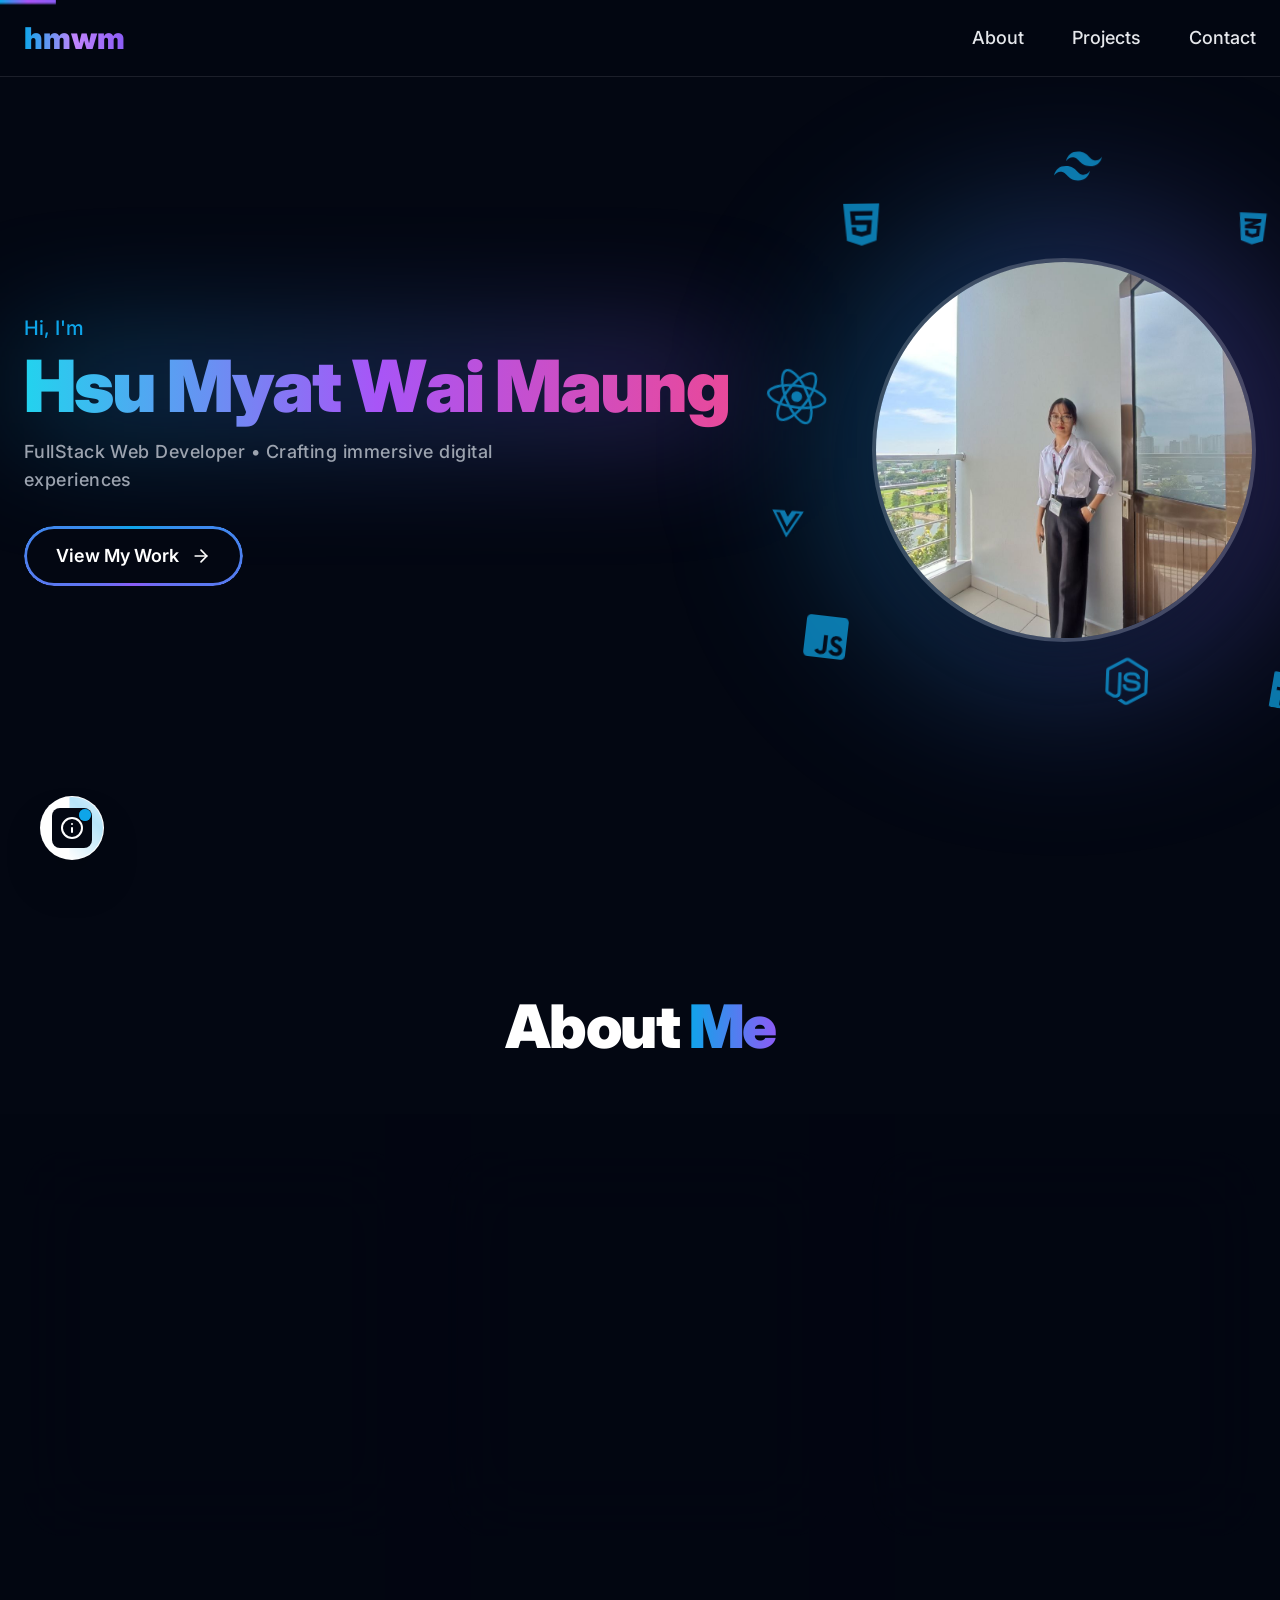
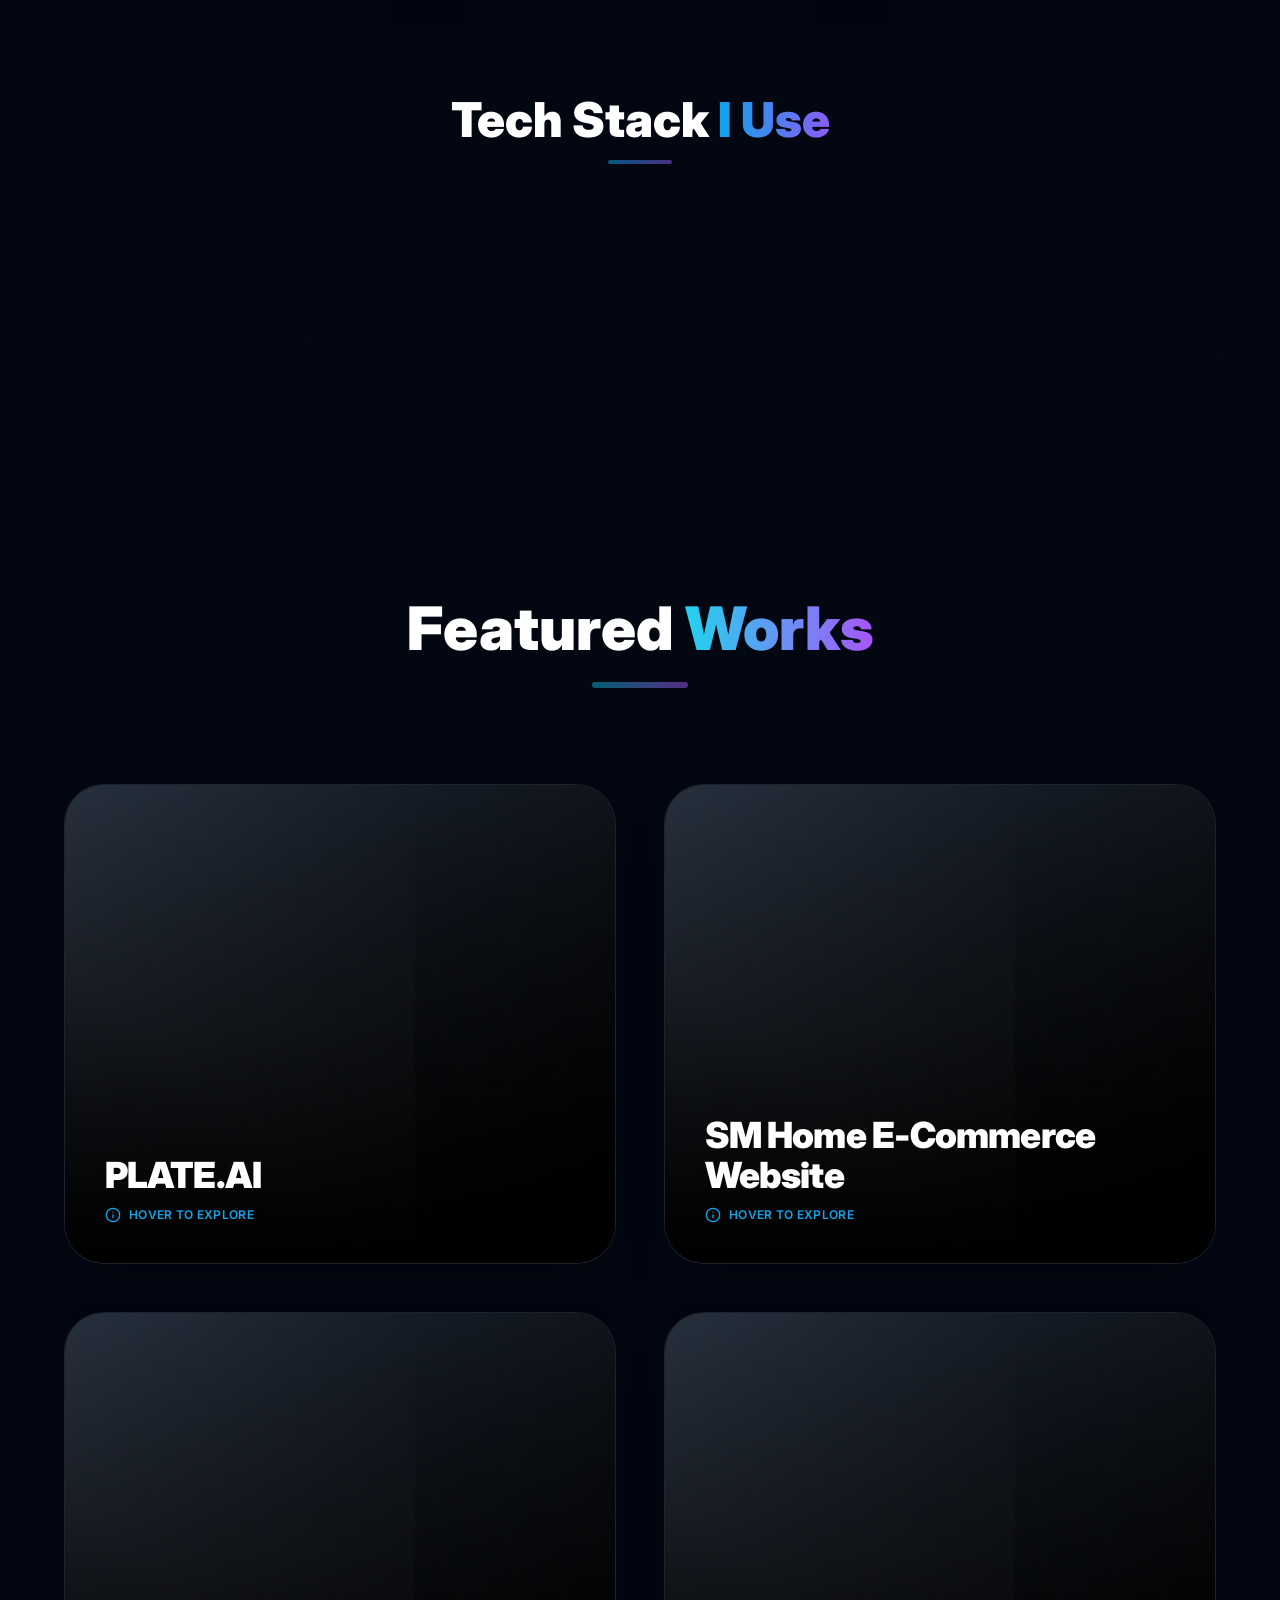
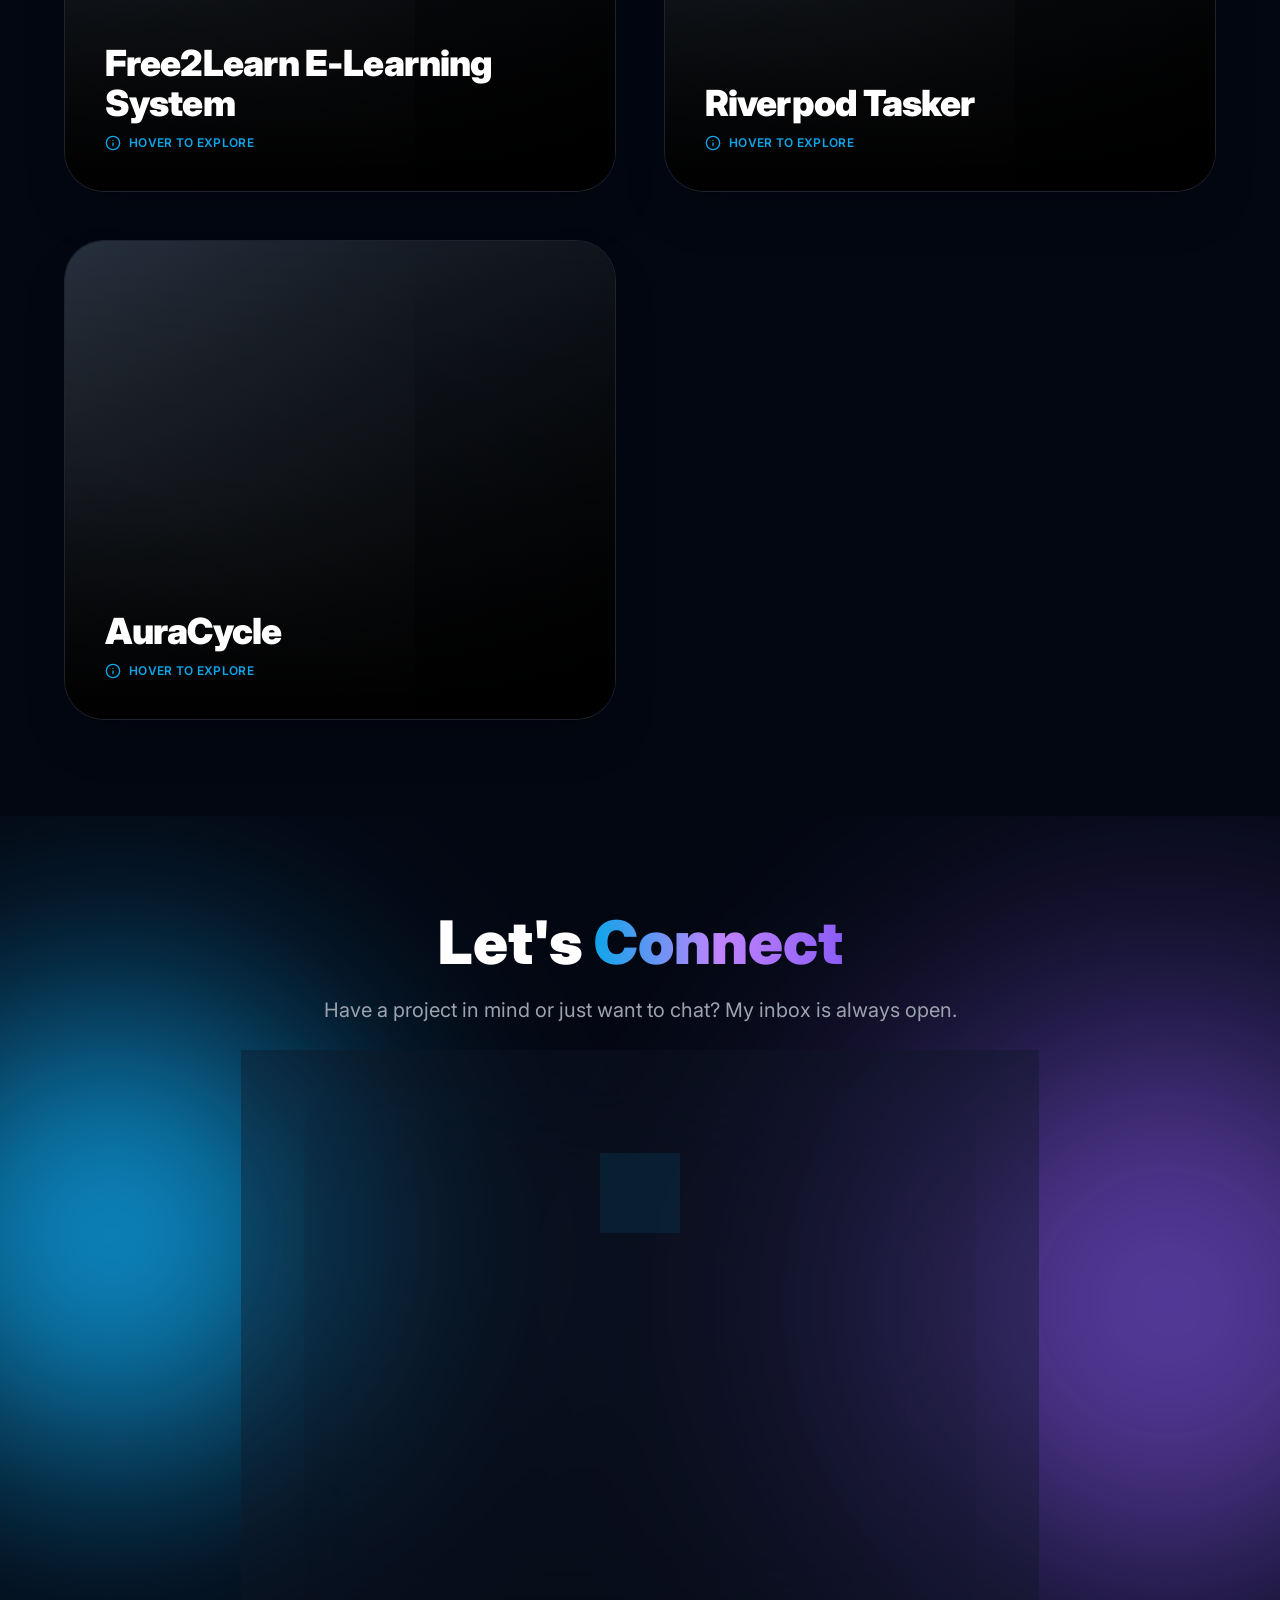
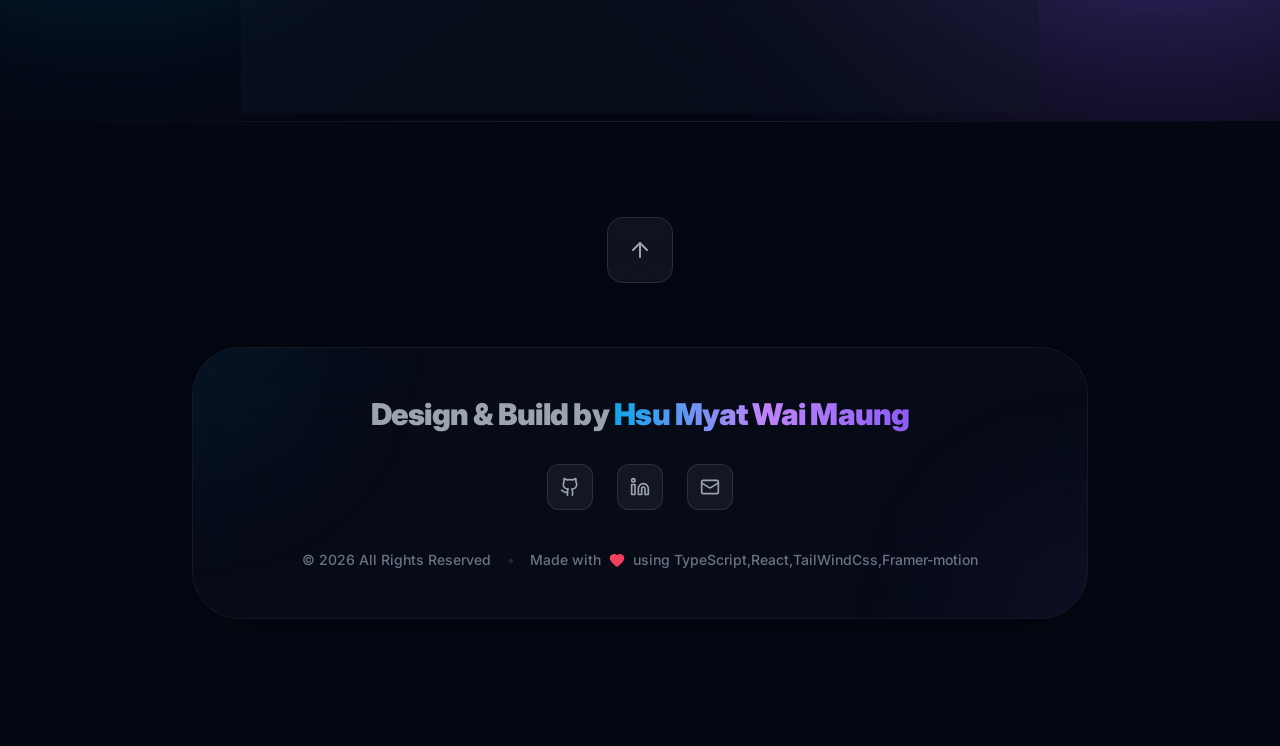
==== commit 88fb30fc: "Updates" ====
--- a/index.html
+++ b/index.html
@@ -8,7 +8,7 @@
     <link rel="icon" type="image/svg+xml" href="/vite.svg" />
     <meta name="viewport" content="width=device-width, initial-scale=1.0" />
     <title>my-portfolio</title>
-    <script type="module" crossorigin src="/assets/index-CuVWNCpw.js"></script>
+    <script type="module" crossorigin src="/assets/index-Df85y91Z.js"></script>
     <link rel="stylesheet" crossorigin href="/assets/index-j3a3injs.css">
   </head>
   <body>
